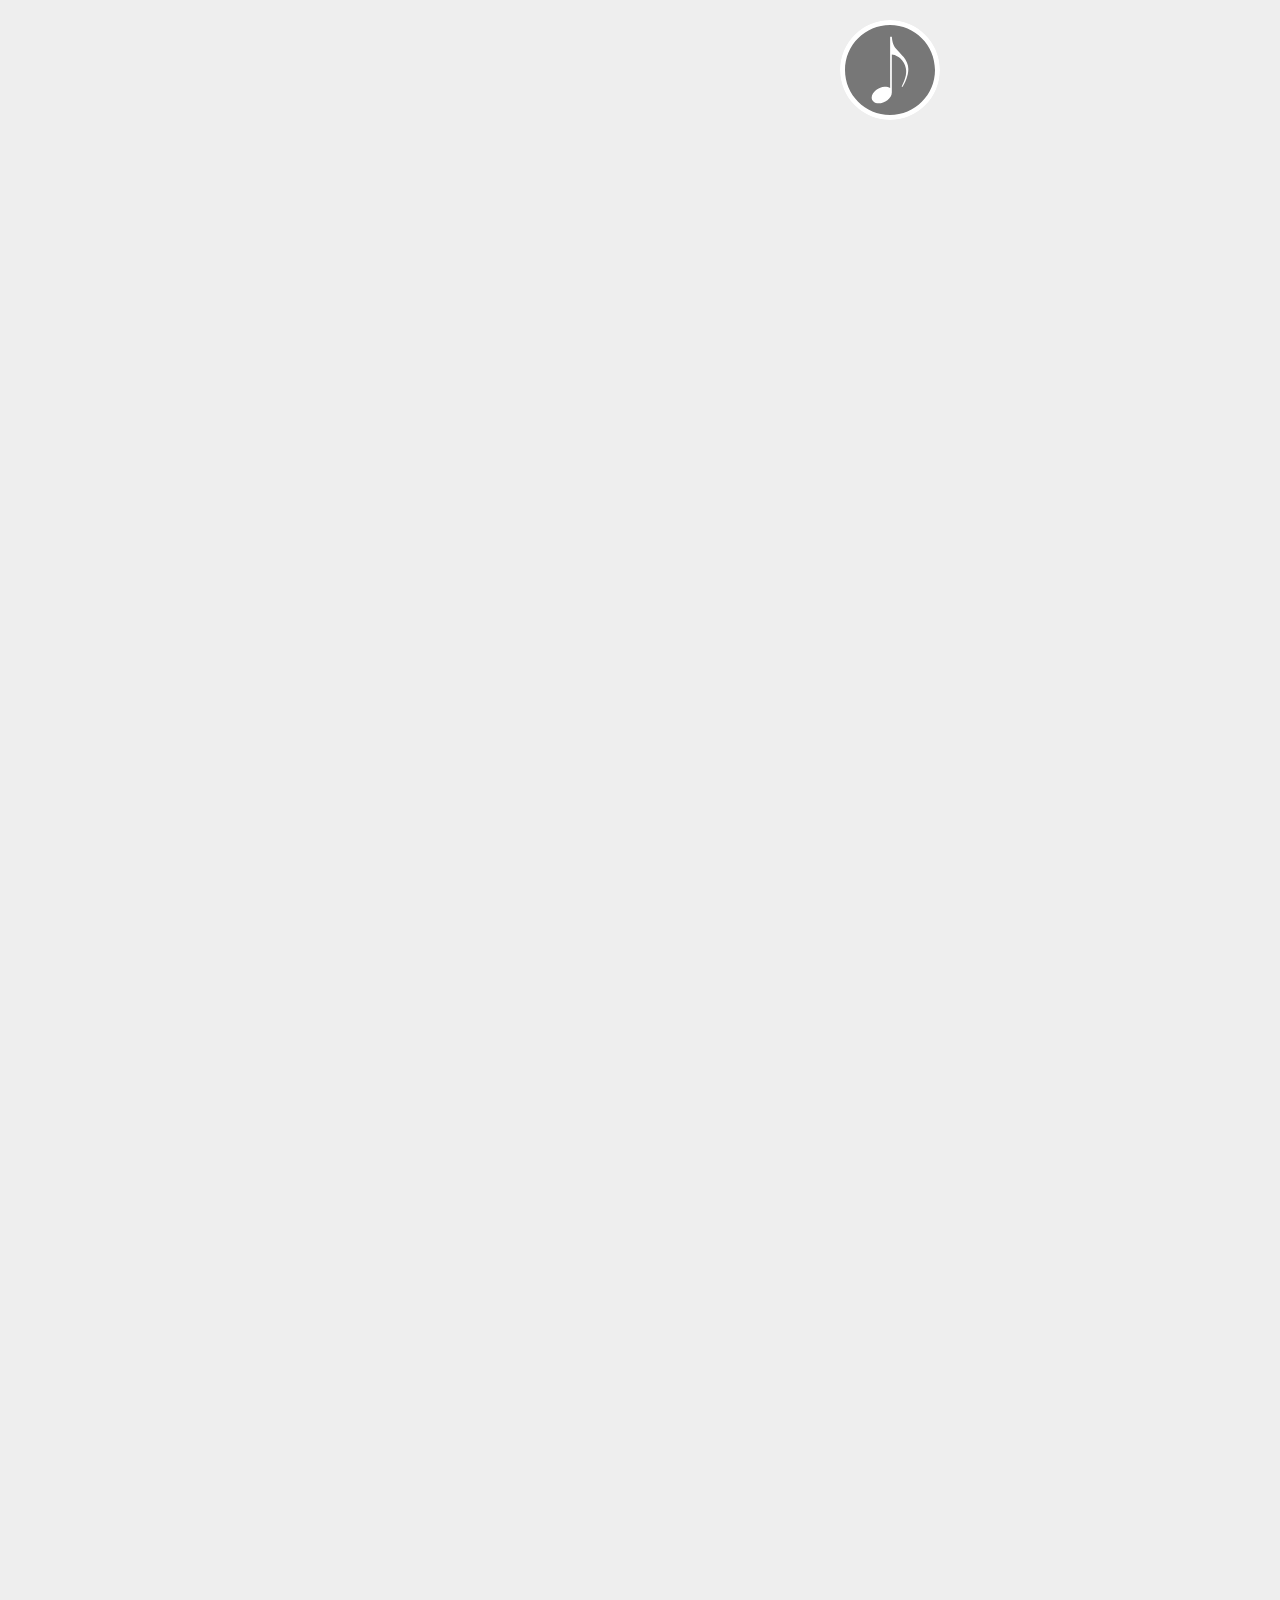
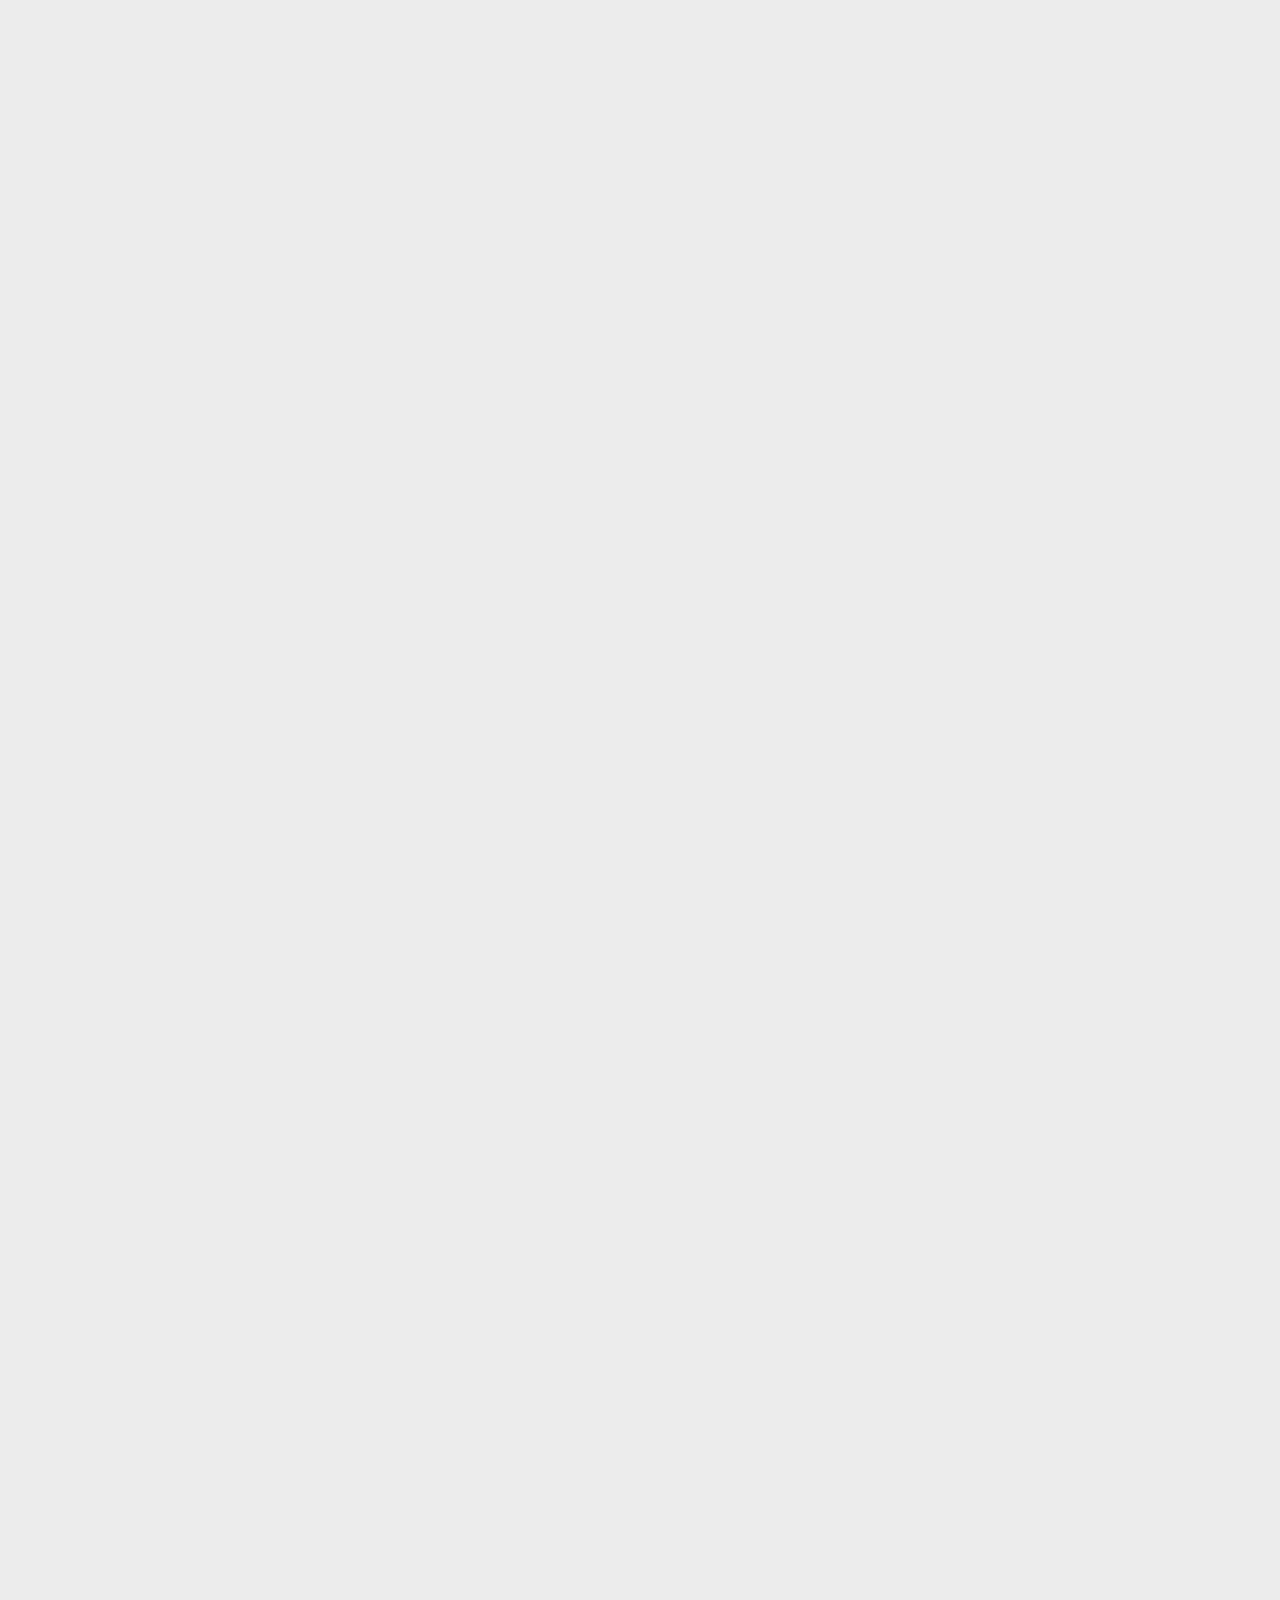
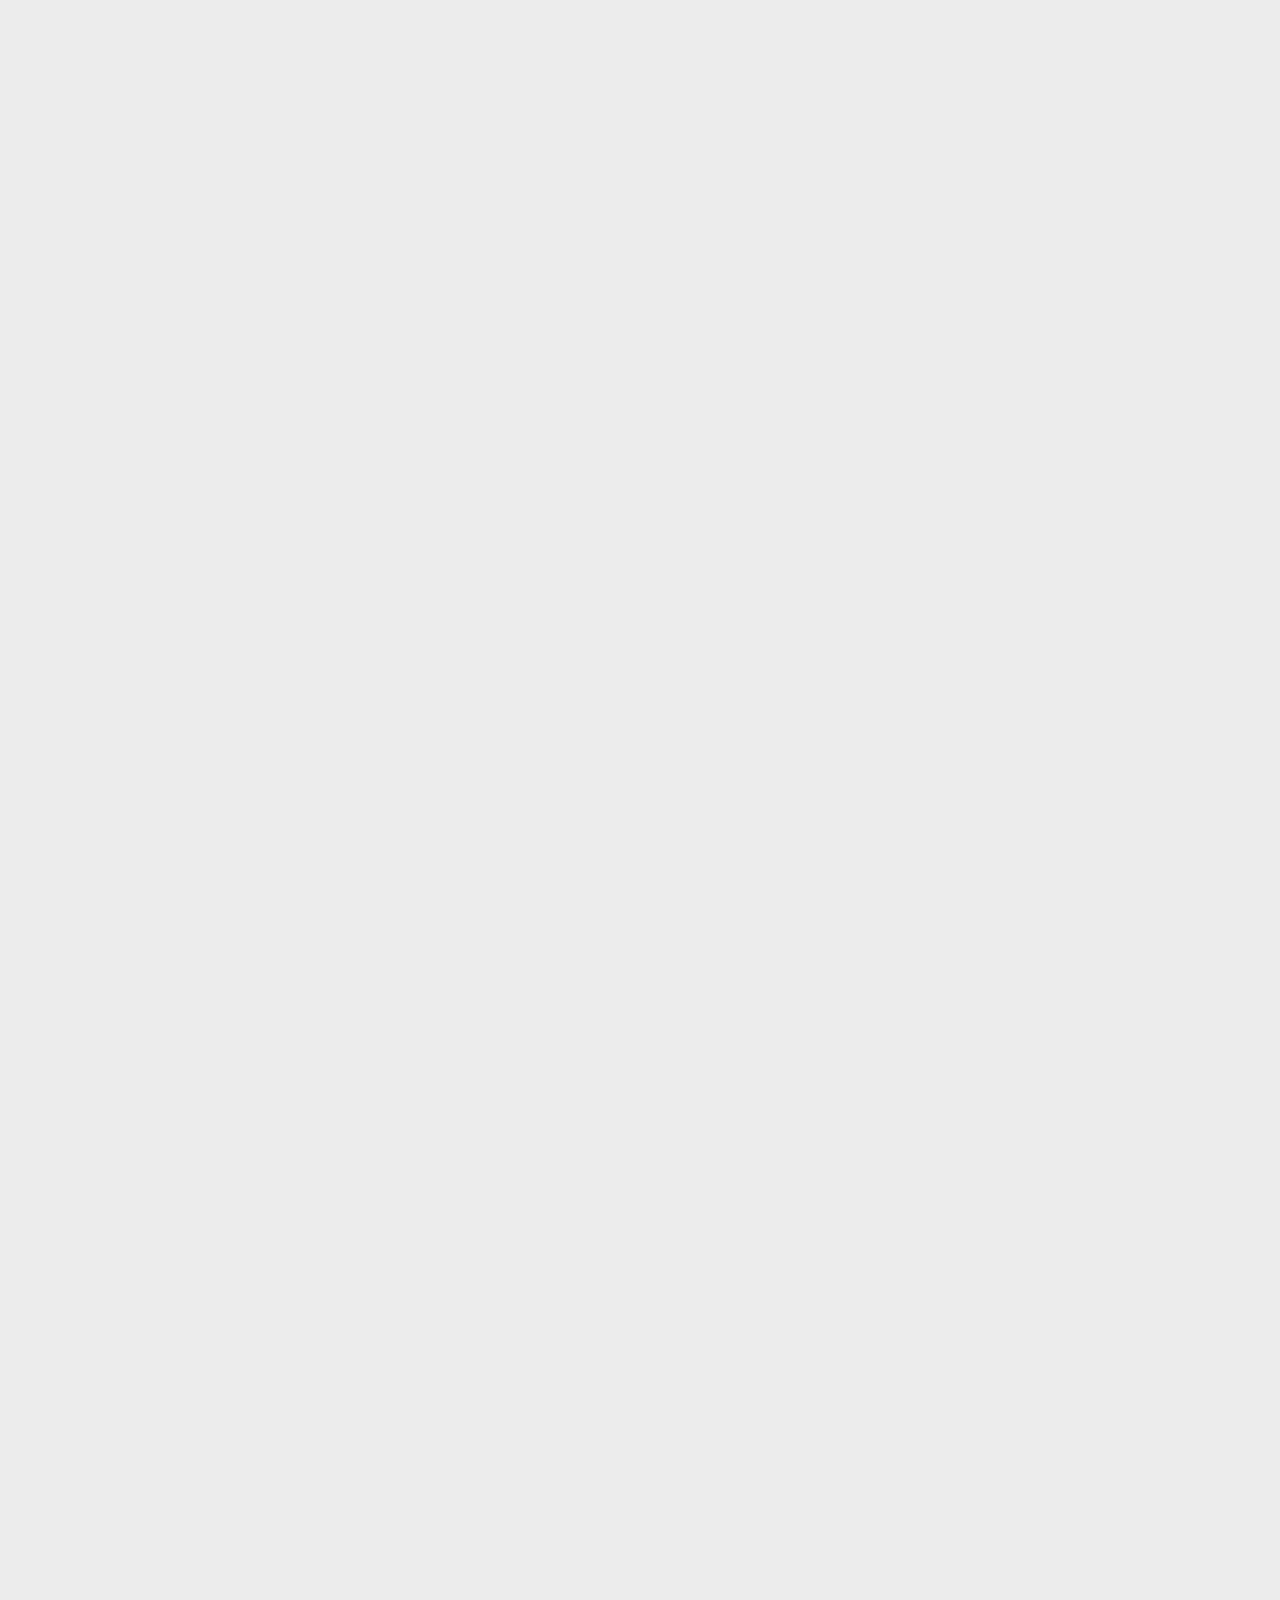
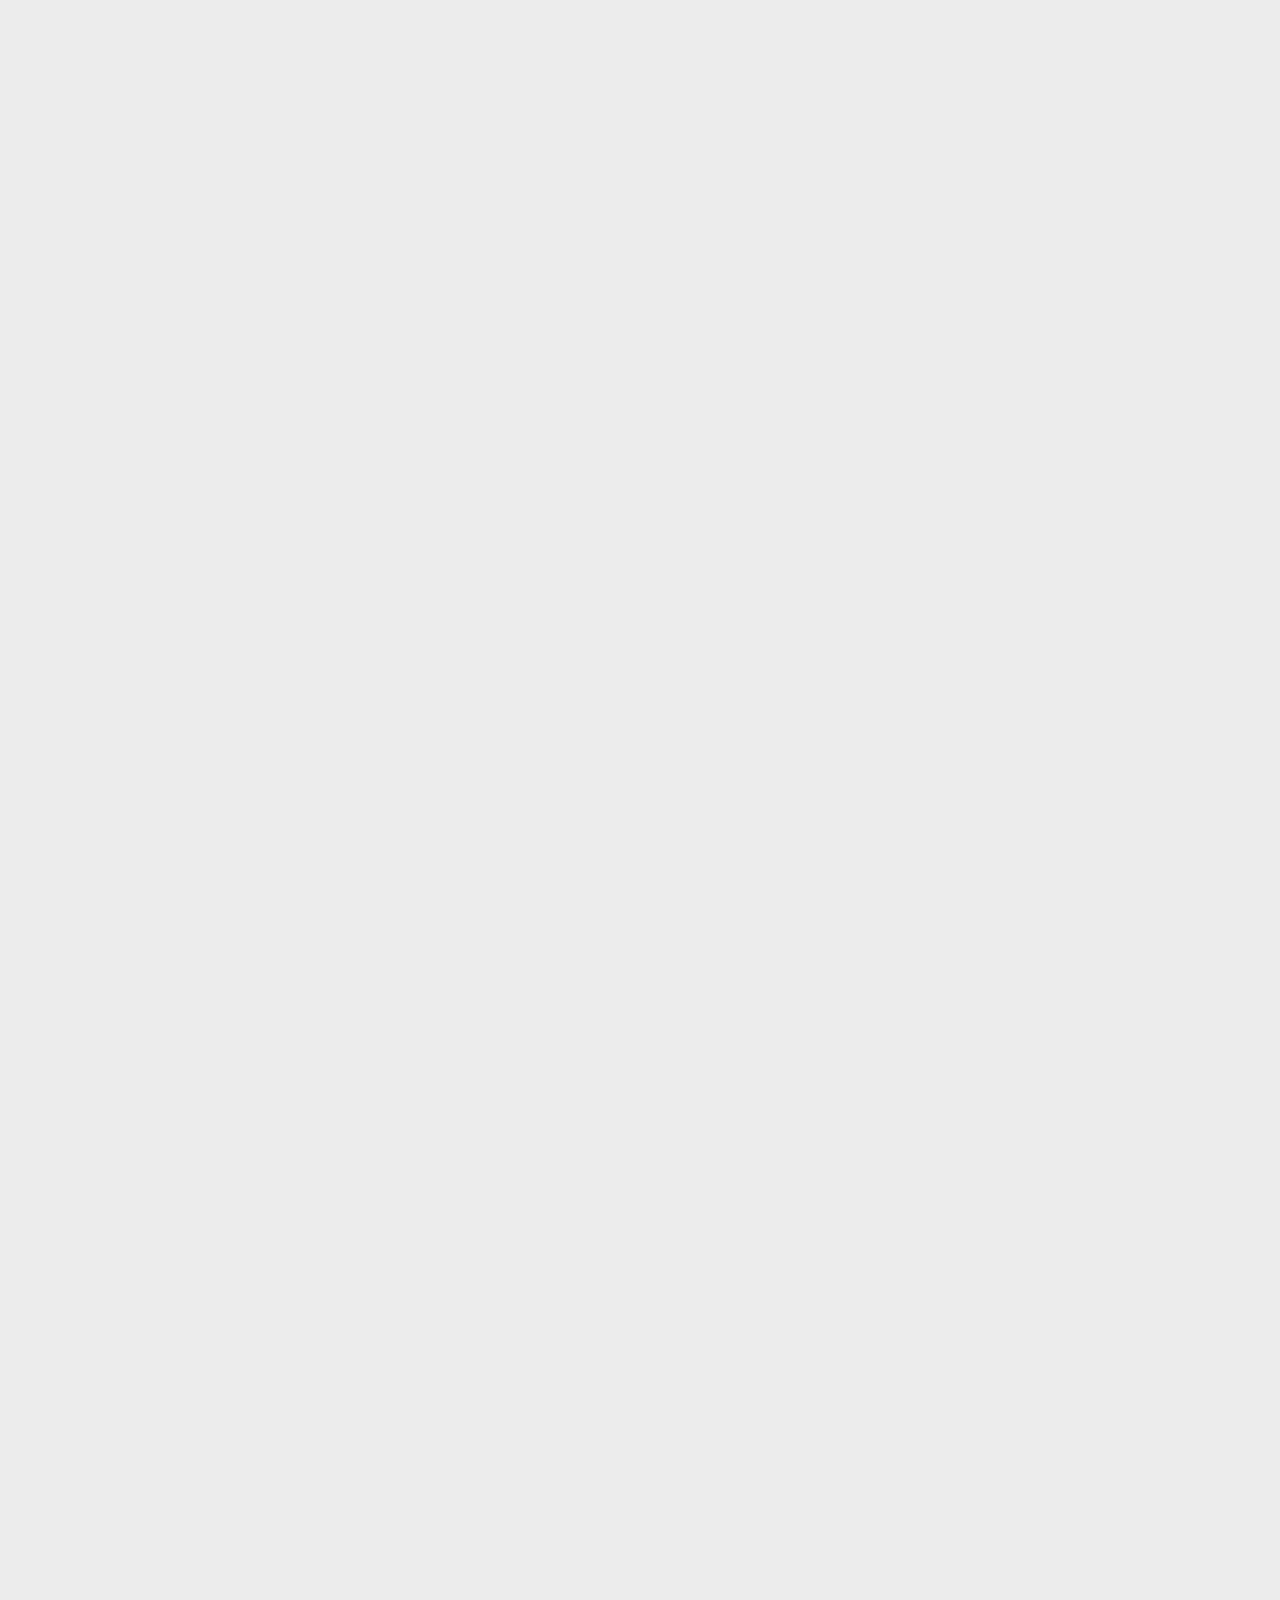
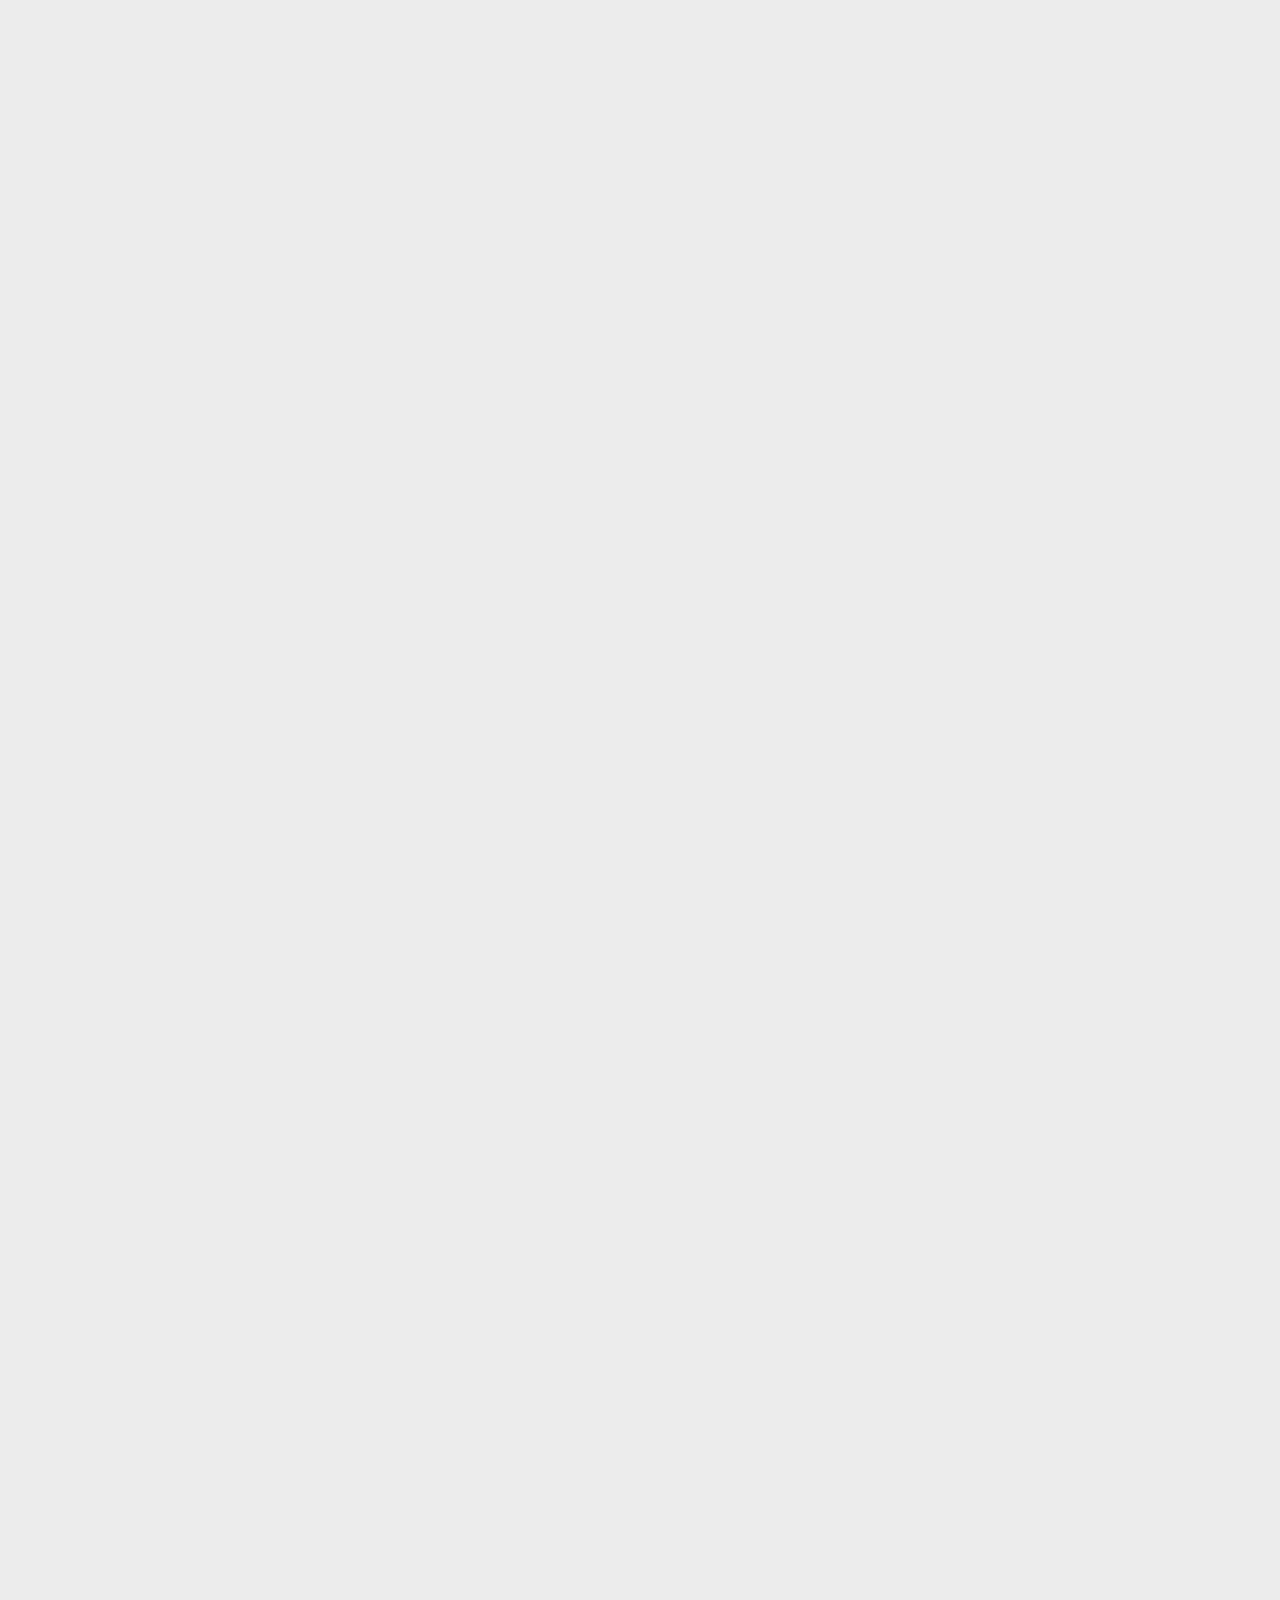
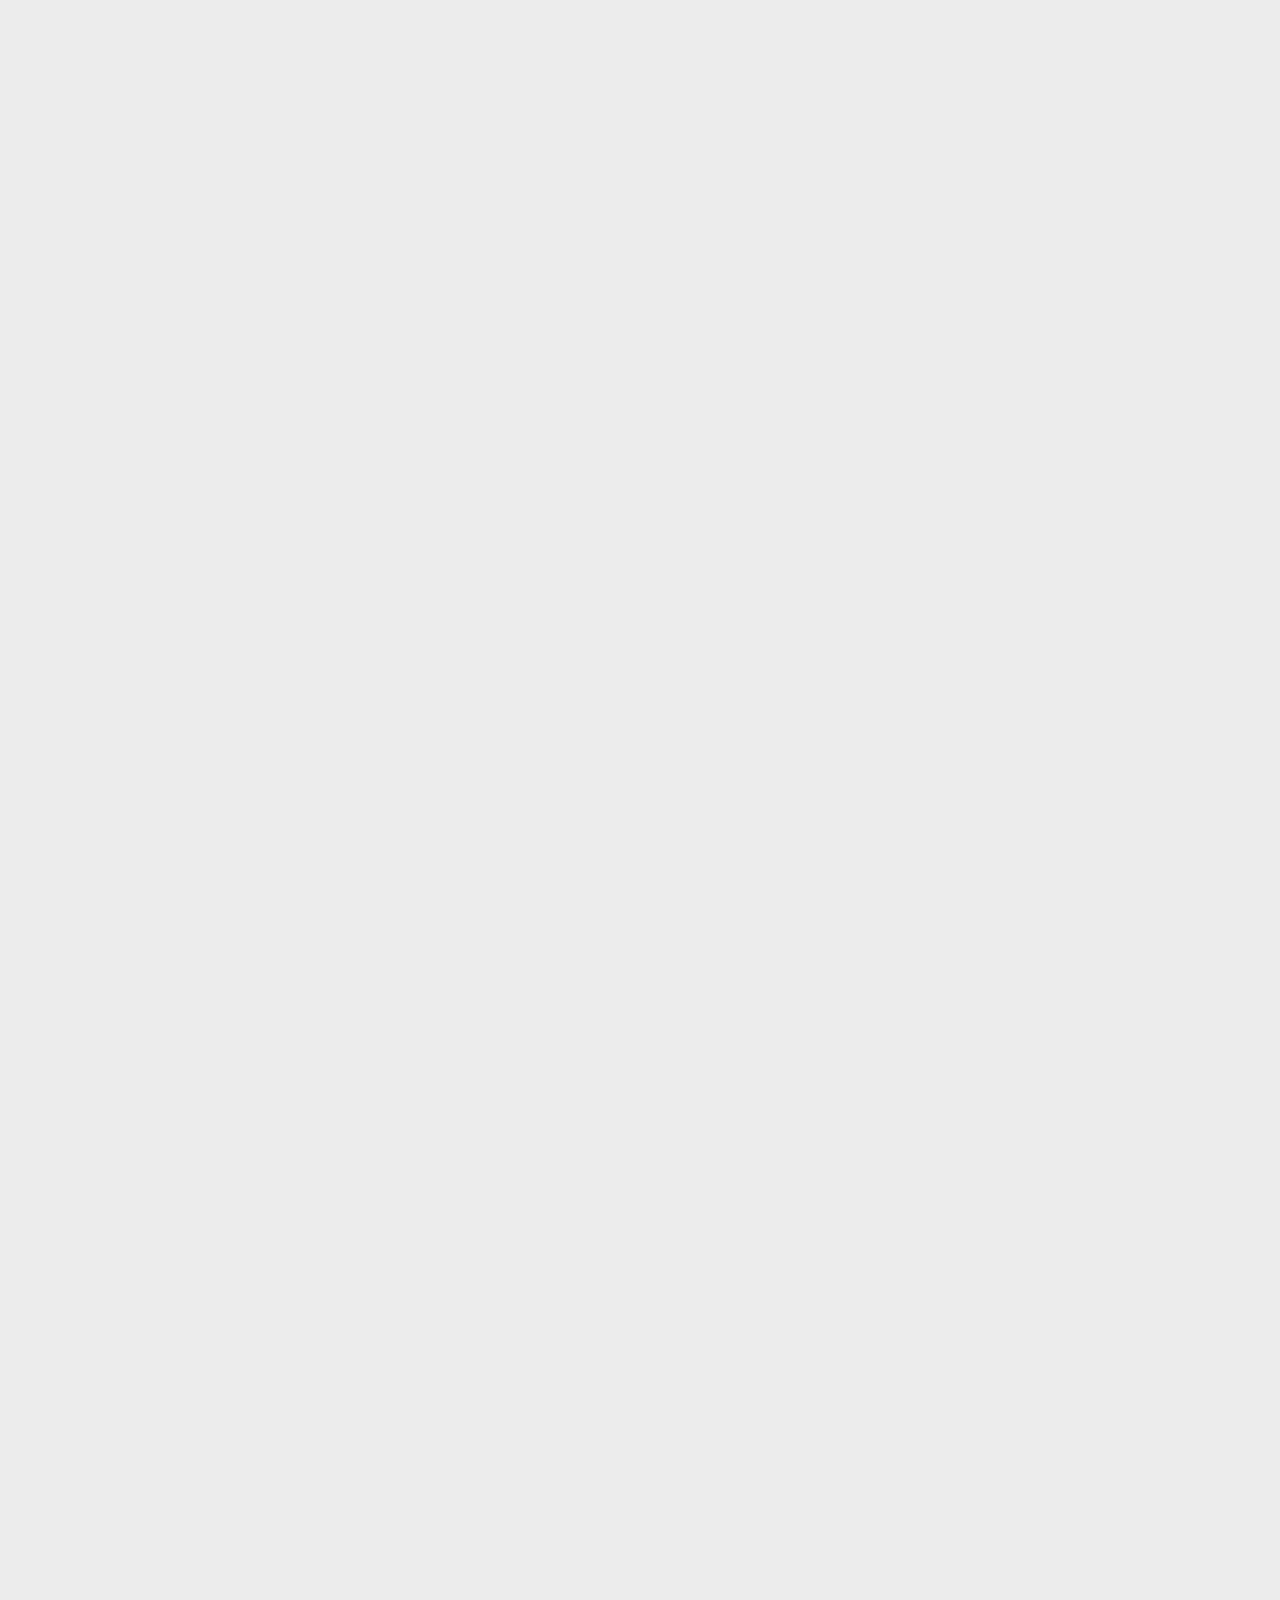
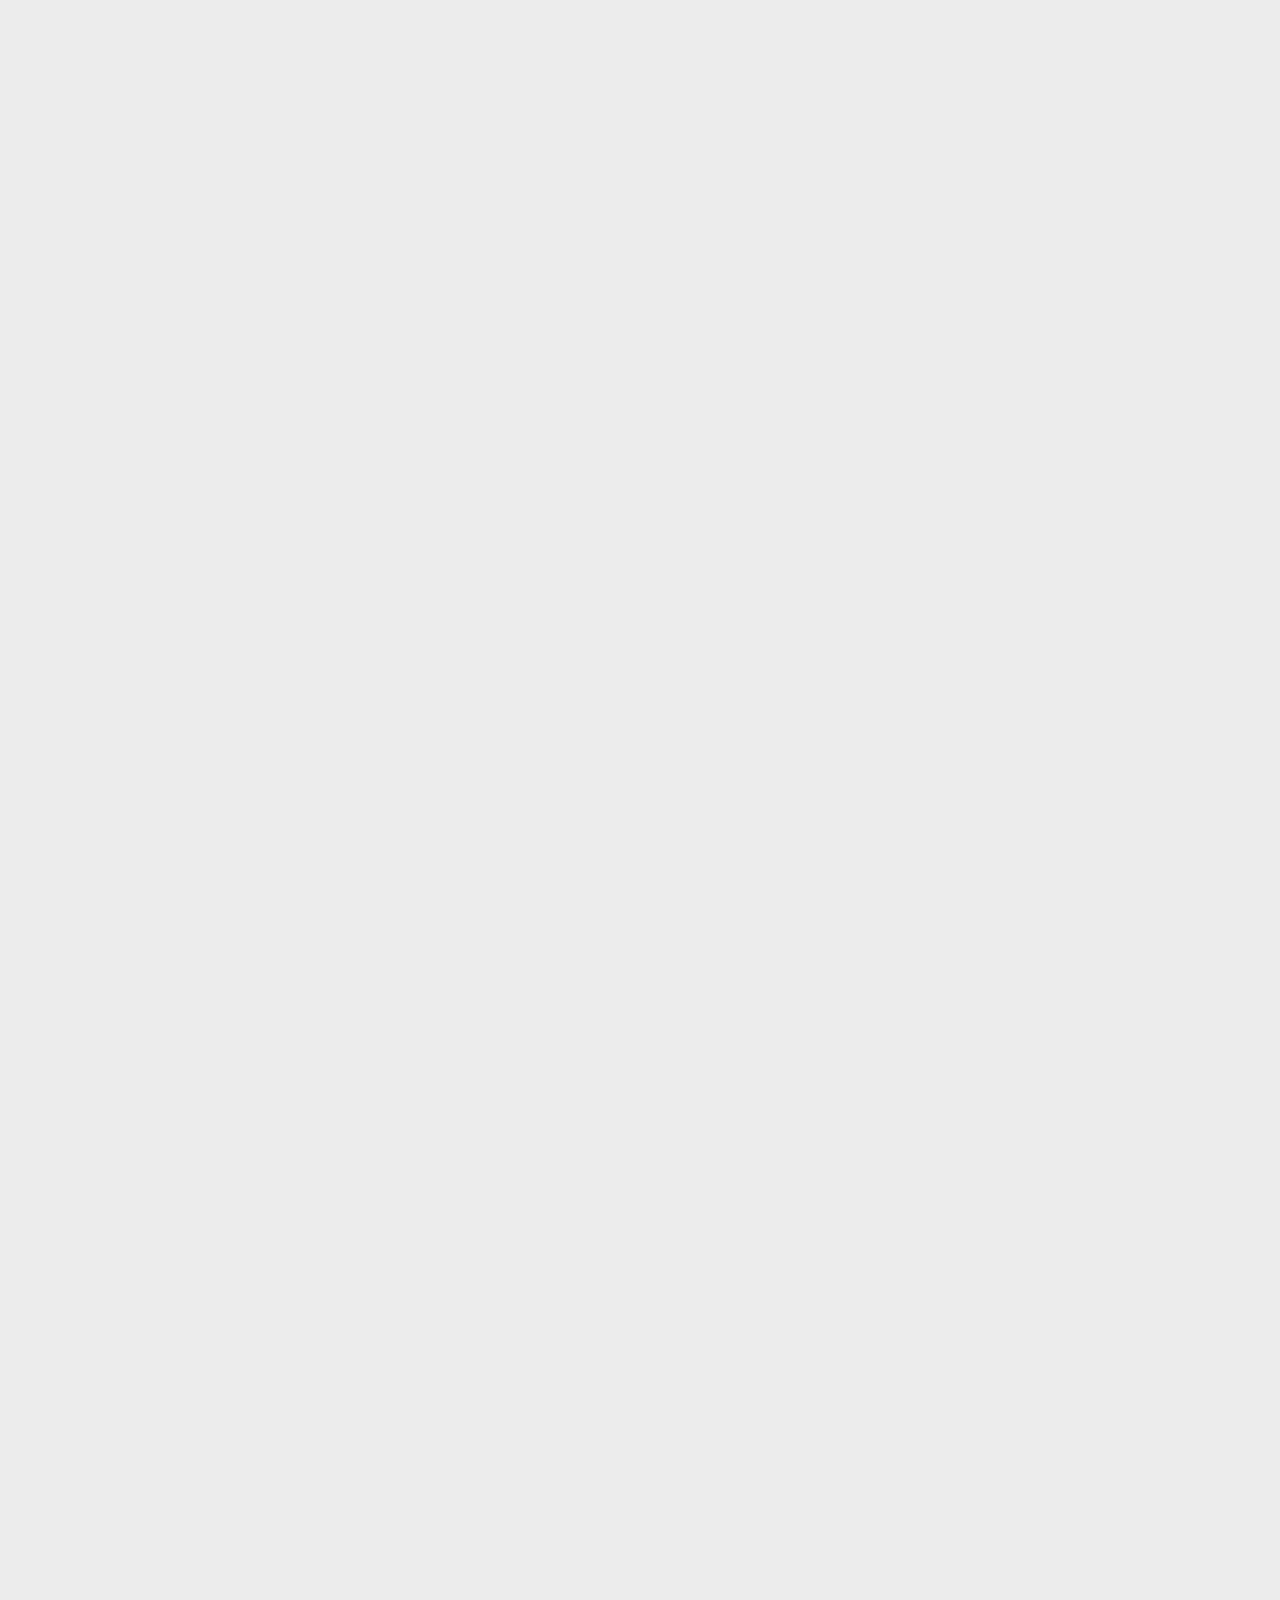
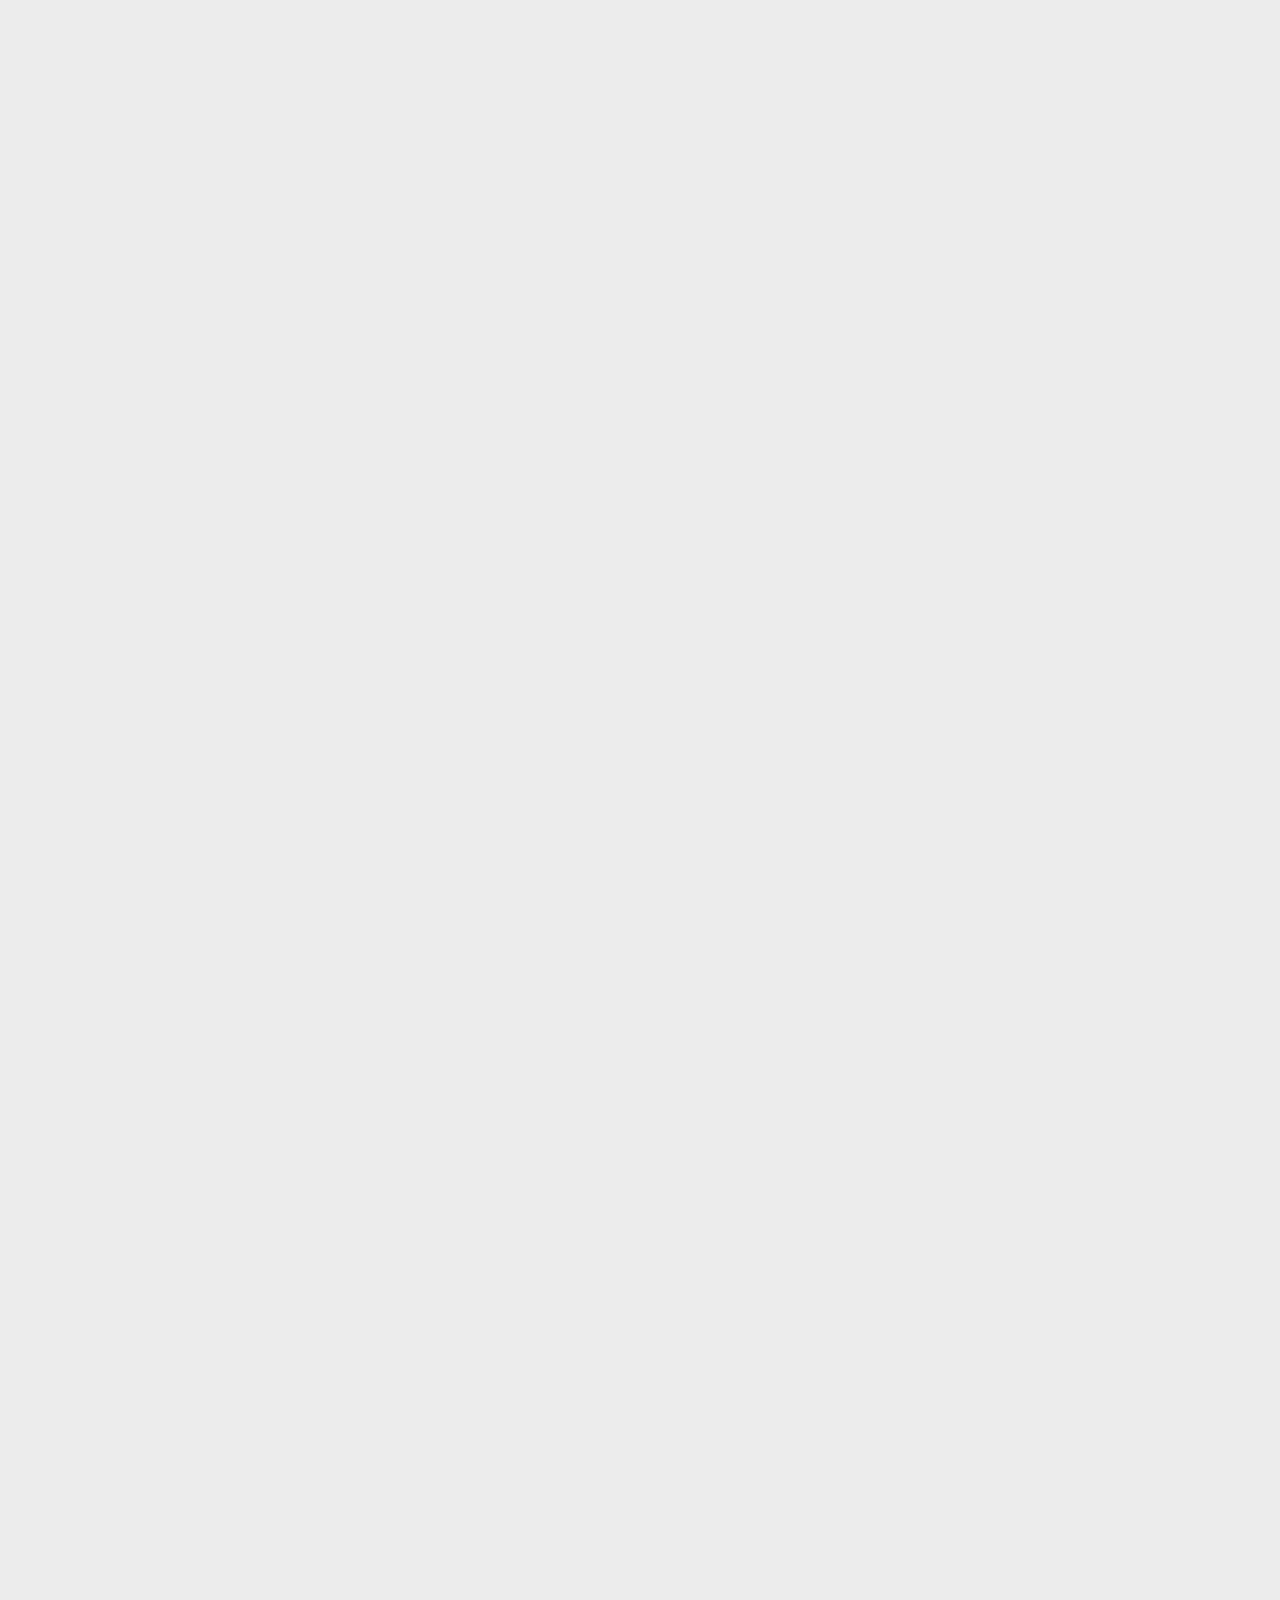
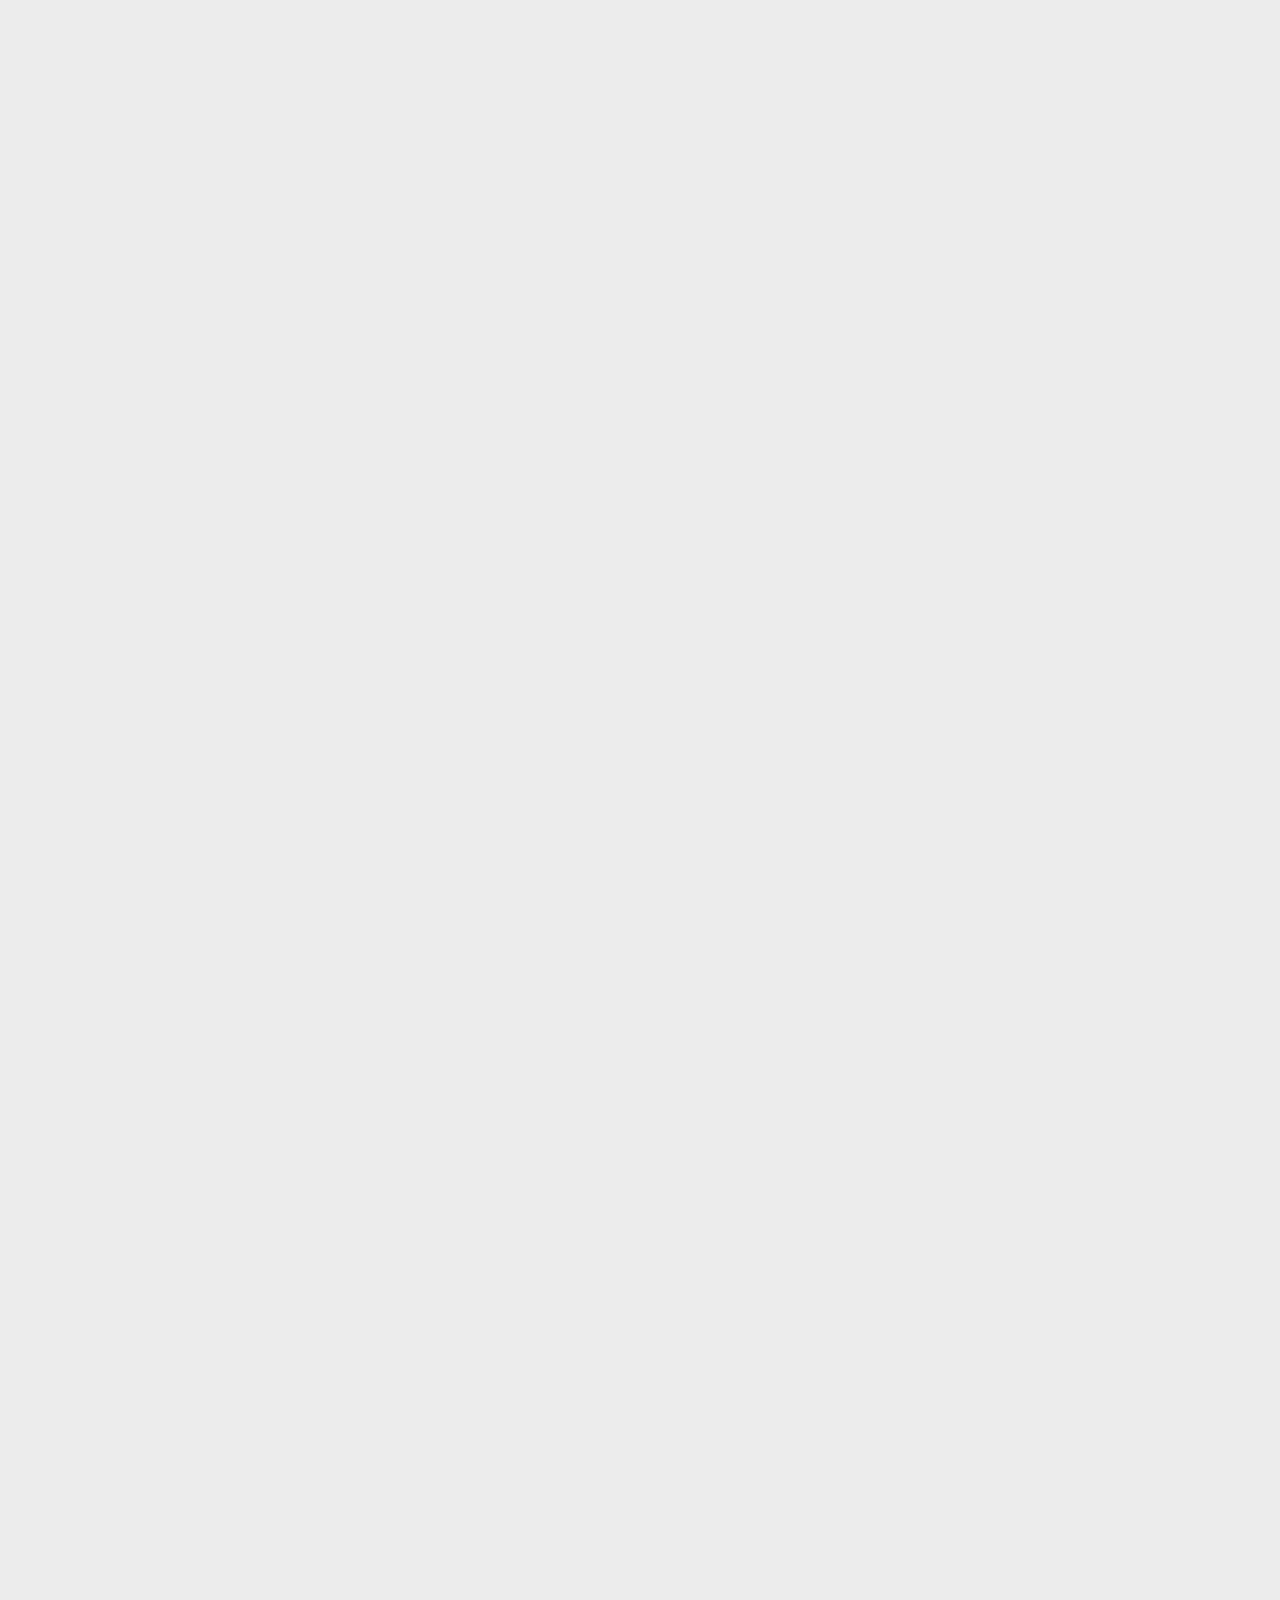
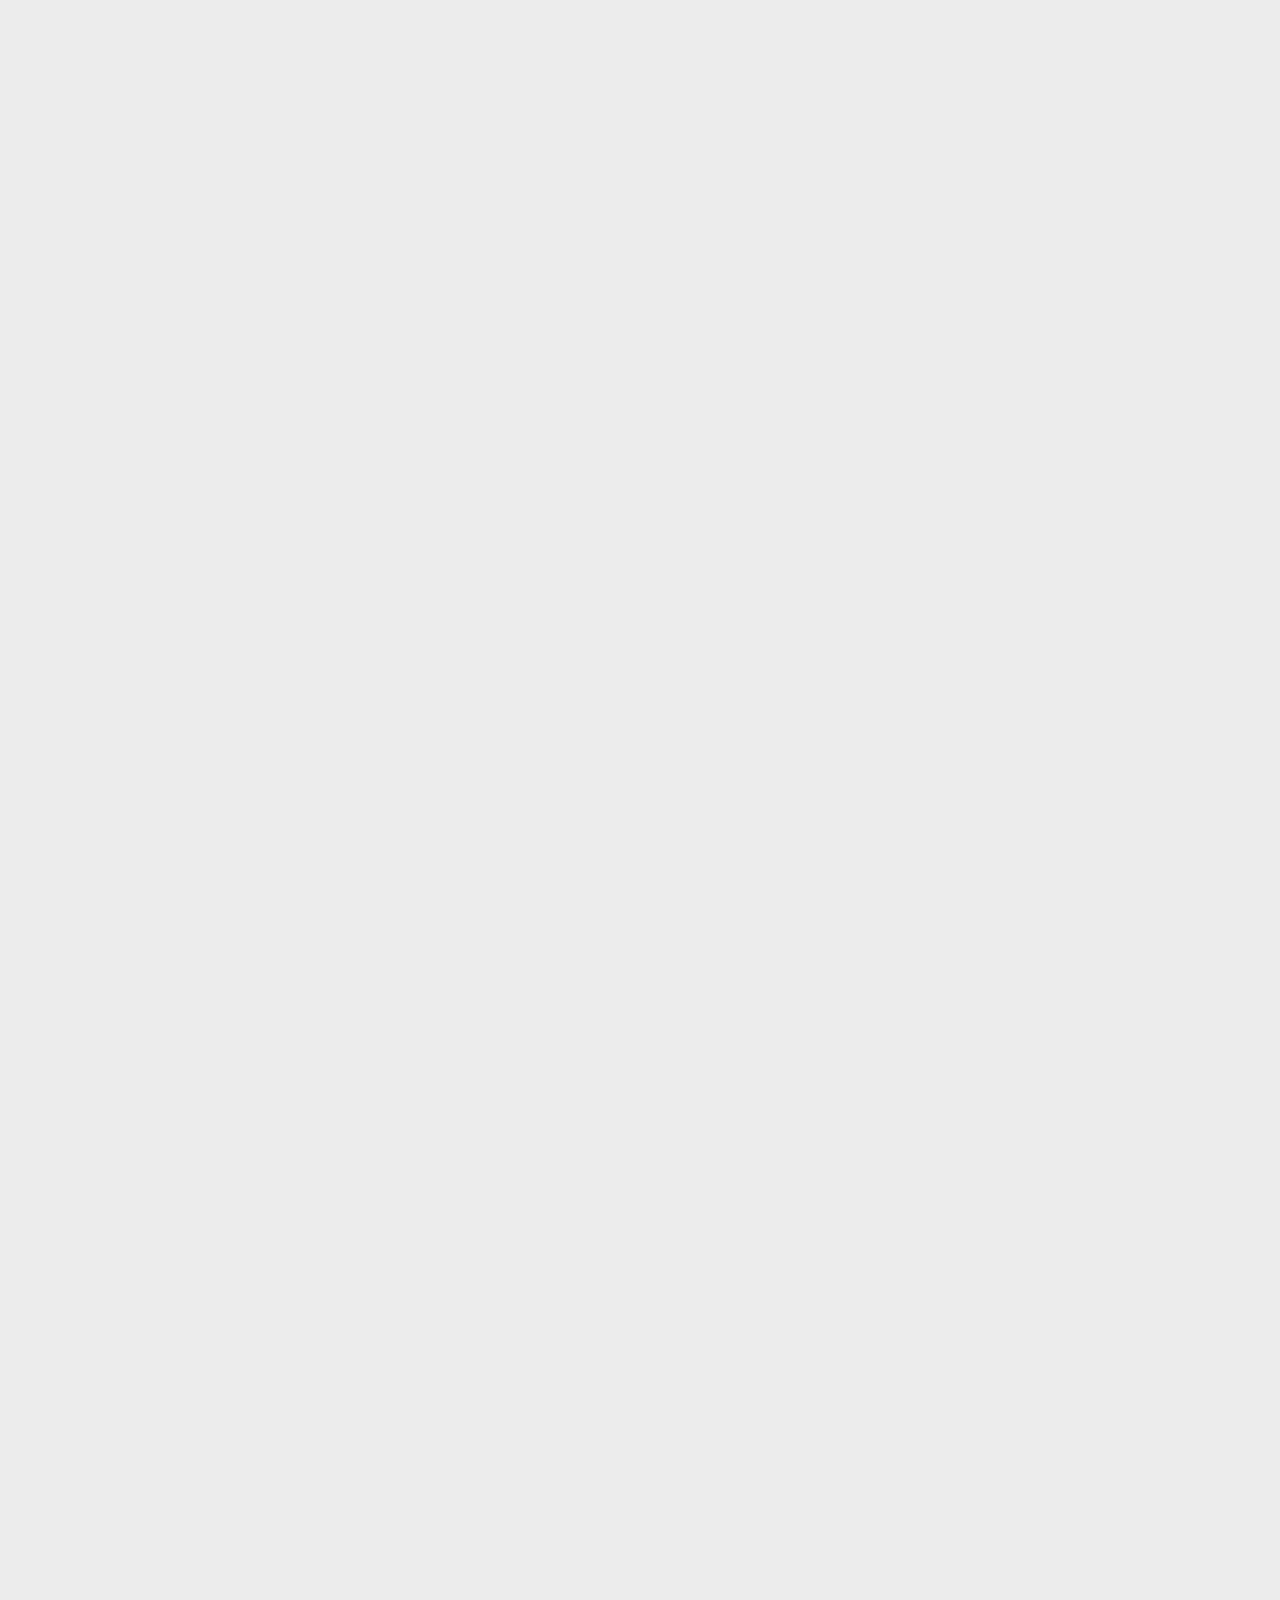
==== index.html @ 7abb30ad "zhu" ====
<!DOCTYPE html>
<html>
<head>
    <meta charset="UTF-8">
    <meta name="viewport"
          content="width=device-width, user-scalable=no, initial-scale=1.0, maximum-scale=1.0, minimum-scale=1.0">
    <title>张艳奇个人简历</title>
    <meta content="yes" name="apple-mobile-web-app-capable">
    <meta content="black" name="apple-mobile-web-app-status-bar-style">
    <meta content="telephone=no" name="format-detection">
    <meta content="email=no" name="format-detection">
    <link charset="utf-8" type="text/css" rel="stylesheet" href="css/reset.min.css"/>
    <link charset="utf-8" type="text/css" rel="stylesheet" href="css/swiper.min.css"/>
    <link charset="utf-8" type="text/css" rel="stylesheet" href="css/index.css"/>
</head>
<body>
<section class="main" id="main">
    <!--music-->
    <div class="music" id="music">
        <audio id="musicAudio" src="audio/1.m4a" preload="none" loop></audio>
    </div>

    <!--swiper-->
    <div class="swiper-container">
        <div class="swiper-wrapper">
            <!--slide1-->
            <div class="swiper-slide slide1">
                <div class="top">
                    <img src="img/red.jpg" alt=""/>
                    <img src="img/yellow.jpg" alt=""/>                      <img src="img/green.jpg" alt=""/>
                    <img src="img/blue.jpg" alt=""/>
                    <img src="img/lightblue.jpg" alt=""/>
                </div>
                <div class="down ">
                    <div class="in">
                        <span>我是</span>
                        <img src="img/stop.gif" alt=""/>
                        <p>张艳奇</p>
                        <i>welcome to my world!</i>

                    </div>
                    <div class="out">
                        <img src="img/red.jpg" alt=""/>
                        <img src="img/yellow.jpg" alt=""/>                        <img src="img/green.jpg" alt=""/>
                        <img src="img/blue.jpg" alt=""/>
                        <img src="img/lightblue.jpg" alt=""/>
                    </div>


                </div>
            </div>

            <!--slide2-->
            <div class="swiper-slide slide2">
                <ul class="redB">
                    <li>
                        <img src="img/red.jpg" alt=""/>
                    </li>
                    <li>
                        <img src="img/red.jpg" alt=""/>
                    </li>
                    <li>
                        <img src="img/red.jpg" alt=""/>
                    </li>
                    <li>
                        <img src="img/red.jpg" alt=""/>
                    </li>
                </ul>
                <div class="inFrom">
                    <img src="img/person.jpg" alt=""/>
                    <p>性格开朗</p>
                    <b>基本信息</b>
                    <ul>
                        <li>姓名:张艳奇</li>
                        <li>性别:女</li>
                        <li>出生日期:1993年9月9日</li>
                        <li>现住地:北京市 昌平区</li>
                        <li>联系方式:13784719781(手机)</li>
                        <li>1067083094@qq.com(邮箱)</li>
                    </ul>
                </div>
             </div>
            <!--slide3-->
            <div class="swiper-slide slide3">
                <img src="img/lightblue.jpg" alt=""/>
                <img src="img/lightblue.jpg" alt=""/>
                <img src="img/relloer.gif" alt=""/>
                <b>求职意向</b>
                <p>前端开发工程师</p>
                <img src="img/cat.gif" alt=""/>
                
            </div>
            <!--slide4-->
            <div class="swiper-slide slide4">
                <ul class="redT">
                    <li>
                        <img src="img/pink.jpg" alt=""/>
                        <p class="one">HTML和CSS:能够编写出高质量的,并且兼容所有浏览器的结构和样式，能够100%还原设计稿</p>
                    </li>
                    <li>
                        <img src="img/yellow.jpg" alt=""/>
                        <p class="tow">JavaScript:   熟练掌握原生JS，理解JS中的面向对象，能够解决JS的各大兼容问题，熟练使用JS中的jQuery等常用的类库和插件</p>
                    </li>
                    <li>
                        <img src="img/green.jpg" alt=""/>
                        <p class="three">HTML5和CSS3：能够使用REM等技术搭建响应式布局页面,可以开发WebApp，可以进行微信的二次开发,熟练掌握移动端经常使用的类库或者插件：Zepto、Swiper、Iscroll、touch.js等</p>
                    </li>
                    <li>
                        <img src="img/blue.jpg" alt=""/>
                        <span class="four">其他：</span>
                        <p class="fourO">1.了解Angular、React等最新的框架技术，可以使用其完成基础项目的搭建</p>
                        <p class="fourt">2、了解GIT、WEBPACK等技术，可以完成自动化平台的搭建,了解Node.js、Express使用其搭建博客项目</p>
                    </li>
                </ul>
                <img class="heat" src="img/heat.png" alt=""/>
                <b>专业技能</b>

            </div>
        </div>
    </div>
</section>

<script charset="utf-8" type="text/javascript" src="js/swiper.min.js"></script>
<script charset="utf-8" type="text/javascript" src="js/index.js"></script>
</body>
</html>
---- css/index.css ----
body {
    width: 100%;
    height: 100%;
    background: #eee;
    font-family: 'Microsoft Yahei',Tahoma,Helvetica,Arial,sans-serif;
    overflow: hidden;
}

html {
    font-size: 100px;
}

.main {
    position: relative;
    margin: 0 auto;
    width: 100%;
    height: 100%;
    overflow: hidden;
}

/*--music--*/
.music {
    /*display: none;*/
    position: absolute;
    top: .2rem;
    right: .2rem;
    z-index: 5;
    width: 1rem;
    height: 1rem;
    background: url("../audio/music.svg") no-repeat;
    background-size: 100% 100%;
    border-radius: 50%;
}

.music audio {
    display: none;
}

.music.move {
    -webkit-animation: musicMove 1s linear 0s infinite both;
    animation: musicMove 1s linear 0s infinite both;
}

@-webkit-keyframes musicMove {
    0% {
        -webkit-transform: rotate(0deg);
        transform: rotate(0deg);
    }

    100% {
        -webkit-transform: rotate(360deg);
        transform: rotate(360deg);
    }
}

@keyframes musicMove {
    0% {
        -webkit-transform: rotate(0deg);
        transform: rotate(0deg);
    }

    100% {
        -webkit-transform: rotate(360deg);
        transform: rotate(360deg);
    }
}

.swiper-container, .swiper-wrapper, .swiper-slide {
    width: 100%;
    height: 100%;
}
.swiper-slide {
    position: relative;
}
.slide1 .top img {
    opacity: 0;
}
.slide1 .down .in img {
    opacity: 0;
}
.slide1 .down .in span {
    opacity: 0;
}
.slide1 .down .in p {
    opacity: 0;
}
.slide1 .down  i {
    opacity: 0;
}
.slide1 .out img{
    opacity: 0;
}
.slide2 .redB li{
    opacity: 0;
}
.slide2 .inFrom img{
    opacity: 0;
}
.slide2 .inFrom p{
    opacity: 0;
}
.slide2 .inFrom b{
    opacity: 0;
}
.slide2 .inFrom ul li{
    opacity: 0;
}
.slide3 img{
    opacity: 0;
}
.slide3 b{
    opacity: 0;
}
.slide3 p{
    opacity: 0;
}
.slide4 .redT li{
    opacity: 0;
}
.slide4 .redT li span{
    opacity: 0;
}
.slide4 .redT li p{
    opacity: 0;
}
.slide4 .heat{
    opacity: 0;
}
.slide4 b{
    opacity: 0;
}

/*top*/
.slide1 .top img{
    width:20%;
    float:left;
}
.slide1 .top img:nth-child(1){
    height:4.3rem;
}
.slide1 .top img:nth-child(2){
    height:5rem;
}
.slide1 .top img:nth-child(3){
    height:5.6rem;
}
.slide1 .top img:nth-child(4){
    height:5rem;
}
.slide1 .top img:nth-child(5){
    height:4.3rem;
}



/*down*/

.slide1 .down .in span {
    font-size: 0.5rem;
    position: absolute;
    top: 3.4rem;
    left: 0.8rem;
}

.slide1 .down div.in img{
    position: absolute;
    top: 3rem;
    left: 0.55rem;
}
.slide1 .down .in p{
    font-size: 1rem;
    font-weight: bold;
    position: absolute;
    top: 2.9rem;
    left: 1.9rem;

}

.slide1 .down .in i{
    font-size: 0.4rem;
    font-style: normal;
    position: absolute;
    top: 4rem;
    right: 0.2rem;
}


.slide1 .down .out{
    height:11.5rem;
    position: relative;
}

.slide1 .down .out img{
    width: 20%;

}

.slide1 .out img:nth-child(1){
    height:4rem;
    position: absolute;
    left: 0;
    bottom: 0.1rem;
}

.slide1 .out img:nth-child(2){
    height:5rem;
    position: absolute;
    left: 20%;
    bottom: 0.1rem;

}

.slide1 .out img:nth-child(3){
    height:6rem;
    position: absolute;
    left: 40%;
    bottom: 0.1rem;

}

.slide1 .out img:nth-child(4){
    height:5rem;
    position: absolute;
    left: 60%;
    bottom: 0.1rem;

}

.slide1 .out img:nth-child(5){
    height:4rem;
    position: absolute;
    left: 80%;
    bottom: 0.1rem;
}

#page1 .top img:nth-child(1){
    -webkit-animation:fadeInDownOut 0.8s linear 1s both;
    animation:fadeInDownOut 0.8s linear 1s both;
}
#page1 .top img:nth-child(2){
    -webkit-animation:fadeInDownOut 1s linear 1s both;
    animation:fadeInDownOut 1s linear 1s both;
}
#page1 .top img:nth-child(3){
    -webkit-animation:fadeInDownOut 1.2s linear 1s both;
    animation:fadeInDownOut 1.2s linear 1s both;
}
#page1 .top img:nth-child(4){
    -webkit-animation:fadeInDownOut 1.4s linear 1s both;
    animation:fadeInDownOut 1.4s linear 1s both;
}
#page1 .top img:nth-child(5){
    -webkit-animation:fadeInDownOut 1.6s linear 1s both;
    animation:fadeInDownOut 1.6s linear 1s both;
}
#page1 .down .in span{
    -webkit-animation:flipInX 4s linear 2s both;
    animation:flipInX 4s linear 2s both;
}
#page1 .down div.in img{
    -webkit-animation:flipInY 5s linear 2s both;
    animation:flipInY 5s linear 2s both;
}
#page1 .down .in p{
    -webkit-animation:flipInX 4s linear 2s both;
    animation:flipInX 4s linear 2s both;
}
#page1 .down .in i{
    -webkit-animation:zoomInRight 3.6s linear 2s both;
    animation:zoomInRight 3.6s linear 2s both;
}
#page1 .out img:nth-child(1){
    -webkit-animation:bounceInUpOn 2s linear 2s both;
    animation:bounceInUpOn 2s linear 2s both;
}
#page1 .out img:nth-child(2){
    -webkit-animation:bounceInUpOn 2.4s linear 2s both;
    animation:bounceInUpOn 2.4s linear 2s both;
}
#page1 .out img:nth-child(3){
    -webkit-animation:bounceInUpOn 2.8s linear 2s both;
    animation:bounceInUpOn 2.8s linear 2s both;
}
#page1 .out img:nth-child(4){
    -webkit-animation:bounceInUpOn 3.2s linear 2s both;
    animation:bounceInUpOn 3.2s linear 2s both;
}
#page1 .out img:nth-child(5){
    -webkit-animation:bounceInUpOn 3.6s linear 2s both;
    animation:bounceInUpOn 3.6s linear 2s both;
}


/*slide2*/
.slide2 .redB li img{
    margin: -0.01rem;
    width: 50%;
    height: 5.68rem;
    float: left;
}

.slide2 .inFrom{
    position:relative;
}
.slide2 .inFrom img{
    position: absolute;
    left: 1.5rem;
    top: 1rem;
    width: 3.5rem;
    height: 4.5rem;
    border: 0.05rem solid #000;
}
#page2 .inFrom img{
    -webkit-animation:flipInX 2s linear 0s both;
    animation:flipInX 2s linear 0s both;
}
.slide2 .inFrom p{
     position: absolute;
     left: 0.5rem;
     top: 1rem;
     color: #fff;
     font-size: 0.5rem;

 }

.slide2 .inFrom b{
    position: absolute;
    left: 1.6rem;
    top: 6rem;
    color: #fff;
    font-size: 0.8rem;
 }


.slide2 .inFrom ul{
    position: absolute;
    left: 1rem;
    top: 7.5rem;
    width: 7rem;
    height: 5rem;
}
.slide2 .inFrom ul li{
    float: left;
    line-height: 0.6rem;
    text-align: left;
    font-size: 0.38rem;
    color: #fff;
    margin-right: 1.9rem;

}
#page2 .redB li:nth-child(1) {
    -webkit-animation:rotateInUpLeft 1s linear 0s both;
    animation:rotateInUpLeft 1s linear 0s both;

}
#page2 .redB li:nth-child(2){
    -webkit-animation:rotateInUpRight 1s linear 0s both;
    animation:rotateInUpRight 1s linear 0s both;
}
#page2 .redB li:nth-child(3){
    -webkit-animation:rotateInUpLeft 1s linear 1s both;
    animation:rotateInUpLeft 1s linear 1s both;
}
#page2 .redB li:nth-child(4){
    -webkit-animation:rotateInUpRight 1s linear 1s both;
    animation:rotateInUpRight 1s linear 1s both;
}
#page2 .inFrom p{
    -webkit-animation:rollInR 2s linear 1s both;
    animation:rollInR 2s linear 1s both;
}
#page2 .inFrom b{
    -webkit-animation:flipInY 2s linear 1s both;
    animation:flipInY 2s linear 1s both;
}
#page2 .inFrom ul li:nth-child(1){
    -webkit-animation:slideInUpOp 2s linear 2s both;
    animation:slideInUpOp 2s linear 2s both;
}
#page2 .inFrom ul li:nth-child(2){
    -webkit-animation:slideInUpOp 2s linear 2.2s both;
    animation:slideInUpOp 2s linear 2.2s both;
}
#page2 .inFrom ul li:nth-child(3){
    -webkit-animation:slideInUpOp 2s linear 2.4s both;
    animation:slideInUpOp 2s linear 2.4s both;
}
#page2 .inFrom ul li:nth-child(4){
    -webkit-animation:slideInUpOp 2s linear 2.6s both;
    animation:slideInUpOp 2s linear 2.6s both;
}
#page2 .inFrom ul li:nth-child(5){
    -webkit-animation:slideInUpOp 2s linear 2.8s both;
    animation:slideInUpOp 2s linear 2.8s both;
}
#page2 .inFrom ul li:nth-child(6){
    -webkit-animation:slideInUpOp 2s linear 3s both;
    animation:slideInUpOp 2s linear 3s both;
}

/*slide3*/
.slide3{
    position: relative;
}
.slide3 img:nth-child(1){
    width: 50%;
    margin:-0.01rem;
    height: 11.4rem;
    float: left;
}

.slide3 img:nth-child(2){
    width: 50%;
    margin:-0.01rem;
    height: 11.4rem;
    float: left;
}

.slide3 img:nth-child(3){
    width: 3rem;
    height: 3rem;
    position: absolute;
    left: 1.8rem;
    top: 1rem;
 }

.slide3 b:nth-child(4){
    color: #fff;
    font-size: 0.6rem;
    position: absolute;
    left: 2rem;
    top: 5rem;
}

.slide3 p:nth-child(5){
    color: #fff;
    font-size: 0.5rem;
    position: absolute;
    left: 1.5rem;
    top: 6rem;
}

.slide3 img:nth-child(6){
    position: absolute;
    right: 0;
    top: 9rem;
}
#page3 img:nth-child(1){
    -webkit-animation:flipInY 1s linear 1s both;
    animation:flipInY 1s linear 1s both;
}
#page3 img:nth-child(2){
    -webkit-animation:flipInY 1s linear 1s both;
    animation:flipInY 1s linear 1s both;
}
#page3 img:nth-child(3){
    -webkit-animation:zoomIn 2s linear 1s both;
    animation:zoomIn 2s linear 1s both;
}
#page3 b:nth-child(4){
    -webkit-animation:slideInUpOp 2.5s linear 1s both;
    animation:slideInUpOp 2.5s linear 1s both;
}
#page3 p:nth-child(5){
    -webkit-animation:slideInUpOp 2.7s linear 2s both;
    animation:slideInUpOp 2.7s linear 2s both;
}
#page3 img:nth-child(6){
    -webkit-animation:slideInUpOp 2s linear 1s both;
    animation:slideInUpOp 2s linear 1s both;
}
/*slide4*/
.slide4 .redT li{
    position: relative;
    color: #fff;
    font-size: 0.4rem;

}
.slide4 .redT li img{
    margin: -0.01rem;
    width: 50%;
    height: 5.68rem;
    float: left;
}

.slide4 .redT li .one {
    position: absolute;
    left: 0.1rem;
    top: 0.82rem;
    width: 48%;
    height: 5.68rem;
}

.slide4 .redT li .tow {
    position: absolute;
    right: 0.1rem;
    top: 0.5rem;
    width: 48%;
    height: 5.68rem;
}

.slide4 .redT li .three {
    position: absolute;
    left: 0.1rem;
    top: 6.5rem;
    width: 48%;
    height: 5.68rem;
    font-size: 0.32rem;
}

.slide4 .redT li .four {
    display: block;
    position: absolute;
    right: 2rem;
    top: 6.5rem;
}

.slide4 .redT li .fourO {
    position: absolute;
    right: 0rem;
    top: 7.1rem;
    width: 48%;
    height: 5.68rem;
    font-size: 0.3rem;
}

.slide4 .redT li .fourt {
    position: absolute;
    right: 0rem;
    top: 8.8rem;
    width: 48%;
    height: 5.68rem;
    font-size: 0.3rem;
}

.slide4 img:nth-child(2){
    position: absolute;
    left: 1.4rem;
    top: 4rem;
    width: 3.5rem;
    height: 3.5rem;
}
.slide4 b:nth-child(3){
    position: absolute;
    left: 2.7rem;
    top: 5.1rem;
    font-size: 0.35rem;
    color: #fff;
}
#page4 .redT li:nth-child(1) {
    -webkit-animation:rotateInUpLeft 1s linear 0s both;
    animation:rotateInUpLeft 1s linear 0s both;

}
#page4 .redT li:nth-child(2){
    -webkit-animation:rotateInUpRight 1s linear 0s both;
    animation:rotateInUpRight 1s linear 0s both;
}
#page4 .redT li:nth-child(3){
    -webkit-animation:rotateInUpLeft 1s linear 1s both;
    animation:rotateInUpLeft 1s linear 1s both;
}
#page4 .redT li:nth-child(4){
    -webkit-animation:rotateInUpRight 1s linear 1s both;
    animation:rotateInUpRight 1s linear 1s both;
}
#page4 .redT li .one{
    -webkit-animation:rotateInUpLeft 1s linear 1s both;
    animation:rotateInUpLeft 1s linear 1s both;

}
#page4 .redT li .tow{
    -webkit-animation:rotateInUpRight 1s linear 1s both;
    animation:rotateInUpRight 1s linear 1s both;
}
#page4 .redT li .three{
    -webkit-animation:fadeInLeft 1s linear 2s both;
    animation:fadeInLeft 1s linear 2s both;
}
#page4 .redT li .four{
    -webkit-animation:fadeInRight 2s linear 2s both;
    animation:fadeInRight 2s linear 2s both;
}
#page4 .redT li .fourO{
    -webkit-animation:fadeInRight 2s linear 2s both;
    animation:fadeInRight 2s linear 2s both;
}
#page4 .redT li .fourt{
    -webkit-animation:fadeInRight 2s linear 2s both;
    animation:fadeInRight 2s linear 2s both;
}
#page4 img:nth-child(2){
    -webkit-animation:shake 1s linear 1s infinite;
    animation:shake 1s linear 1s infinite;
}

#page4 b:nth-child(3){
    -webkit-animation:shake 1s linear 1s infinite;
    animation:shake 1s linear 1s infinite;
}


/*--copy animate css--*/
@-webkit-keyframes fadeInDownOut {
    from {
        opacity: 0;
        -webkit-transform: translate3d(0, -100%, 0);
        transform: translate3d(0, -100%, 0);
    }


    50% {
        opacity: 1;
        -webkit-transform: none;
        transform: none;
    }
    100%{
        opacity: 0;
        -webkit-transform: translate3d(0, -100%, 0);
        transform: translate3d(0, -100%, 0);
    }
}
@keyframes fadeInDownOut {
    from {
        opacity: 0;
        -webkit-transform: translate3d(0, -100%, 0);
        transform: translate3d(0, -100%, 0);
    }


    50% {
        opacity: 1;
        -webkit-transform: none;
        transform: none;
    }
    100%{
        opacity: 0;
        -webkit-transform: translate3d(0, -100%, 0);
        transform: translate3d(0, -100%, 0);
    }
}

@-webkit-keyframes bounceInUpOn {
    from, 60%, 75%, 90%, to {
        -webkit-animation-timing-function: cubic-bezier(0.215, 0.610, 0.355, 1.000);
        animation-timing-function: cubic-bezier(0.215, 0.610, 0.355, 1.000);
    }

    from {
        opacity: 0;
        -webkit-transform: translate3d(0, 3000px, 0);
        transform: translate3d(0, 3000px, 0);
    }
    100%{
        opacity: 1;
        -webkit-transform: translate3d(0, 0, 0);
        transform: translate3d(0, 0, 0);
    }
}
@keyframes bounceInUpOn {
    from, 60%, 75%, 90%, to {
        -webkit-animation-timing-function: cubic-bezier(0.215, 0.610, 0.355, 1.000);
        animation-timing-function: cubic-bezier(0.215, 0.610, 0.355, 1.000);
    }

    from {
        opacity: 0;
        -webkit-transform: translate3d(0, 3000px, 0);
        transform: translate3d(0, 3000px, 0);
    }

    100%{
        opacity: 1;
        -webkit-transform: translate3d(0, 0, 0);
        transform: translate3d(0, 0, 0);
    }
}

@-webkit-keyframes zoomInRight {
    from {
        opacity: 0;
        -webkit-transform: scale3d(.1, .1, .1) translate3d(1000px, 0, 0);
        transform: scale3d(.1, .1, .1) translate3d(1000px, 0, 0);
        -webkit-animation-timing-function: cubic-bezier(0.550, 0.055, 0.675, 0.190);
        animation-timing-function: cubic-bezier(0.550, 0.055, 0.675, 0.190);
    }

    60% {
        opacity: 1;
        -webkit-transform: scale3d(.475, .475, .475) translate3d(-10px, 0, 0);
        transform: scale3d(.475, .475, .475) translate3d(-10px, 0, 0);
        -webkit-animation-timing-function: cubic-bezier(0.175, 0.885, 0.320, 1);
        animation-timing-function: cubic-bezier(0.175, 0.885, 0.320, 1);
    }
    100%{
        opacity: 1;
    }
}
@keyframes zoomInRight {
    from {
        opacity: 0;
        -webkit-transform: scale3d(.1, .1, .1) translate3d(1000px, 0, 0);
        transform: scale3d(.1, .1, .1) translate3d(1000px, 0, 0);
        -webkit-animation-timing-function: cubic-bezier(0.550, 0.055, 0.675, 0.190);
        animation-timing-function: cubic-bezier(0.550, 0.055, 0.675, 0.190);
    }

    60% {
        opacity: 1;
        -webkit-transform: scale3d(.475, .475, .475) translate3d(-10px, 0, 0);
        transform: scale3d(.475, .475, .475) translate3d(-10px, 0, 0);
        -webkit-animation-timing-function: cubic-bezier(0.175, 0.885, 0.320, 1);
        animation-timing-function: cubic-bezier(0.175, 0.885, 0.320, 1);
    }
    100%{
        opacity: 1;
    }
}

@-webkit-keyframes zoomIn {
    from {
        opacity: 0;
        -webkit-transform: scale3d(.3, .3, .3);
        transform: scale3d(.3, .3, .3);
    }

    50% {
        opacity: 1;
    }
    100%{
        opacity: 1;
    }
}
@keyframes zoomIn {
    from {
        opacity: 0;
        -webkit-transform: scale3d(.3, .3, .3);
        transform: scale3d(.3, .3, .3);
    }

    50% {
        opacity: 1;
    }
    100%{
        opacity: 1;
    }
}

@-webkit-keyframes rollInR {
    from {
        opacity: 0;
        -webkit-transform: translate3d(-100%, 0, 0) rotate3d(0, 0, 1, -45deg);
        transform: translate3d(-100%, 0, 0) rotate3d(0, 0, 1, -45deg);
    }

    100%{
        opacity: 1;
        -webkit-transform: none;
        transform: rotate(-45deg);
    }
}
@keyframes rollInR {
    from {
        opacity: 0;
        -webkit-transform: translate3d(-100%, 0, 0) rotate3d(0, 0, 1, -45deg);
        transform: translate3d(-100%, 0, 0) rotate3d(0, 0, 1, -45deg);
    }

    100%{
        opacity: 1;
        -webkit-transform: none;
        transform: rotate(-45deg);
    }
}

@-webkit-keyframes rollIn {
    from {
        opacity: 0;
        -webkit-transform: translate3d(-100%, 0, 0) rotate3d(0, 0, 1, -120deg);
        transform: translate3d(-100%, 0, 0) rotate3d(0, 0, 1, -120deg);
    }

    100%{
        opacity: 1;
        -webkit-transform: none;
        transform: none;
    }
}
@keyframes rollIn {
    from {
        opacity: 0;
        -webkit-transform: translate3d(-100%, 0, 0) rotate3d(0, 0, 1, -120deg);
        transform: translate3d(-100%, 0, 0) rotate3d(0, 0, 1, -120deg);
    }

    100%{
        opacity: 1;
        -webkit-transform: none;
        transform: none;
    }
}

@-webkit-keyframes slideInUpOp {
    from {
        opacity: 0;
        -webkit-transform: translate3d(0, 100%, 0);
        transform: translate3d(0, 100%, 0);
        visibility: visible;
    }

    100%{
        -webkit-transform: translate3d(0, 0, 0);
        transform: translate3d(0, 0, 0);
        opacity: 1;
    }
}
@keyframes slideInUpOp {
    from {
        opacity: 0;
        -webkit-transform: translate3d(0, 100%, 0);
        transform: translate3d(0, 100%, 0);
        visibility: visible;
    }

    100%{
        -webkit-transform: translate3d(0, 0, 0);
        transform: translate3d(0, 0, 0);
        opacity: 1;
    }
}

@-webkit-keyframes flipInX {
    from {
        -webkit-transform: perspective(400px) rotate3d(1, 0, 0, 90deg);
        transform: perspective(400px) rotate3d(1, 0, 0, 90deg);
        -webkit-animation-timing-function: ease-in;
        animation-timing-function: ease-in;
        opacity: 0;
    }

    40% {
        -webkit-transform: perspective(400px) rotate3d(1, 0, 0, -20deg);
        transform: perspective(400px) rotate3d(1, 0, 0, -20deg);
        -webkit-animation-timing-function: ease-in;
        animation-timing-function: ease-in;
    }

    60% {
        -webkit-transform: perspective(400px) rotate3d(1, 0, 0, 10deg);
        transform: perspective(400px) rotate3d(1, 0, 0, 10deg);
        opacity: 1;
    }

    80% {
        -webkit-transform: perspective(400px) rotate3d(1, 0, 0, -5deg);
        transform: perspective(400px) rotate3d(1, 0, 0, -5deg);
    }

    100%{
        -webkit-transform: perspective(400px);
        transform: perspective(400px);
        opacity: 1;
    }
}
@keyframes flipInX {
    from {
        -webkit-transform: perspective(400px) rotate3d(1, 0, 0, 90deg);
        transform: perspective(400px) rotate3d(1, 0, 0, 90deg);
        -webkit-animation-timing-function: ease-in;
        animation-timing-function: ease-in;
        opacity: 0;
    }

    40% {
        -webkit-transform: perspective(400px) rotate3d(1, 0, 0, -20deg);
        transform: perspective(400px) rotate3d(1, 0, 0, -20deg);
        -webkit-animation-timing-function: ease-in;
        animation-timing-function: ease-in;
    }

    60% {
        -webkit-transform: perspective(400px) rotate3d(1, 0, 0, 10deg);
        transform: perspective(400px) rotate3d(1, 0, 0, 10deg);
        opacity: 1;
    }

    80% {
        -webkit-transform: perspective(400px) rotate3d(1, 0, 0, -5deg);
        transform: perspective(400px) rotate3d(1, 0, 0, -5deg);
    }

    100%{
        -webkit-transform: perspective(400px);
        transform: perspective(400px);
        opacity: 1;
    }
}

@-webkit-keyframes flipInY {
    from {
        -webkit-transform: perspective(400px) rotate3d(0, 1, 0, 90deg);
        transform: perspective(400px) rotate3d(0, 1, 0, 90deg);
        -webkit-animation-timing-function: ease-in;
        animation-timing-function: ease-in;
        opacity: 0;
    }

    40% {
        -webkit-transform: perspective(400px) rotate3d(0, 1, 0, -20deg);
        transform: perspective(400px) rotate3d(0, 1, 0, -20deg);
        -webkit-animation-timing-function: ease-in;
        animation-timing-function: ease-in;
    }

    60% {
        -webkit-transform: perspective(400px) rotate3d(0, 1, 0, 10deg);
        transform: perspective(400px) rotate3d(0, 1, 0, 10deg);
        opacity: 1;
    }

    80% {
        -webkit-transform: perspective(400px) rotate3d(0, 1, 0, -5deg);
        transform: perspective(400px) rotate3d(0, 1, 0, -5deg);
    }

    100%{
        opacity: 1;
        -webkit-transform: perspective(400px);
        transform: perspective(400px);
    }
}
@keyframes flipInY {
    from {
        -webkit-transform: perspective(400px) rotate3d(0, 1, 0, 90deg);
        transform: perspective(400px) rotate3d(0, 1, 0, 90deg);
        -webkit-animation-timing-function: ease-in;
        animation-timing-function: ease-in;
        opacity: 0;
    }

    40% {
        -webkit-transform: perspective(400px) rotate3d(0, 1, 0, -20deg);
        transform: perspective(400px) rotate3d(0, 1, 0, -20deg);
        -webkit-animation-timing-function: ease-in;
        animation-timing-function: ease-in;
    }

    60% {
        -webkit-transform: perspective(400px) rotate3d(0, 1, 0, 10deg);
        transform: perspective(400px) rotate3d(0, 1, 0, 10deg);
        opacity: 1;
    }

    80% {
        -webkit-transform: perspective(400px) rotate3d(0, 1, 0, -5deg);
        transform: perspective(400px) rotate3d(0, 1, 0, -5deg);
    }

    100%{
        opacity: 1;
        -webkit-transform: perspective(400px);
        transform: perspective(400px);
    }
}


@-webkit-keyframes rotateInUpLeft {
    from {
        -webkit-transform-origin: left bottom;
        transform-origin: left bottom;
        -webkit-transform: rotate3d(0, 0, 1, 45deg);
        transform: rotate3d(0, 0, 1, 45deg);
        opacity: 0;
    }

    100%{
        -webkit-transform-origin: left bottom;
        transform-origin: left bottom;
        -webkit-transform: none;
        transform: none;
        opacity: 1;
    }
}
@keyframes rotateInUpLeft {
    from {
        -webkit-transform-origin: left bottom;
        transform-origin: left bottom;
        -webkit-transform: rotate3d(0, 0, 1, 45deg);
        transform: rotate3d(0, 0, 1, 45deg);
        opacity: 0;
    }

    100%{
        -webkit-transform-origin: left bottom;
        transform-origin: left bottom;
        -webkit-transform: none;
        transform: none;
        opacity: 1;
    }
}

@-webkit-keyframes rotateInUpRight {
    from {
        -webkit-transform-origin: right bottom;
        transform-origin: right bottom;
        -webkit-transform: rotate3d(0, 0, 1, -90deg);
        transform: rotate3d(0, 0, 1, -90deg);
        opacity: 0;
    }

    100%{
        -webkit-transform-origin: right bottom;
        transform-origin: right bottom;
        -webkit-transform: none;
        transform: none;
        opacity: 1;
    }
}
@keyframes rotateInUpRight {
    from {
        -webkit-transform-origin: right bottom;
        transform-origin: right bottom;
        -webkit-transform: rotate3d(0, 0, 1, -90deg);
        transform: rotate3d(0, 0, 1, -90deg);
        opacity: 0;
    }

    100%{
        -webkit-transform-origin: right bottom;
        transform-origin: right bottom;
        -webkit-transform: none;
        transform: none;
        opacity: 1;
    }
}

@-webkit-keyframes fadeInLeft {
    from {
        opacity: 0;
        -webkit-transform: translate3d(-100%, 0, 0);
        transform: translate3d(-100%, 0, 0);
    }

    100%{
        opacity: 1;
        -webkit-transform: none;
        transform: none;
    }
}
@keyframes fadeInLeft {
    from {
        opacity: 0;
        -webkit-transform: translate3d(-100%, 0, 0);
        transform: translate3d(-100%, 0, 0);
    }

    100%{
        opacity: 1;
        -webkit-transform: none;
        transform: none;
    }
}

@-webkit-keyframes fadeInRight {
    from {
        opacity: 0;
        -webkit-transform: translate3d(100%, 0, 0);
        transform: translate3d(100%, 0, 0);
    }

    100%{
        opacity: 1;
        -webkit-transform: none;
        transform: none;
    }
}
@keyframes fadeInRight {
    from {
        opacity: 0;
        -webkit-transform: translate3d(100%, 0, 0);
        transform: translate3d(100%, 0, 0);
    }

    100%{
        opacity: 1;
        -webkit-transform: none;
        transform: none;
    }
}

@-webkit-keyframes shake {
    0%,50%,100%{
        opacity: 1;
        transform: rotate(0deg);
    }
    25%{
        transform: rotate(-25deg);
    }
    75%{
        transform: rotate(25deg);
    }
    100%{
        opacity: 1;
    }
}
@keyframes shake {
    0%,50%,100%{
        opacity: 1;
        transform: rotate(0deg);
    }
    25%{
        transform: rotate(-25deg);
    }
    75%{
        transform: rotate(25deg);
    }
    100%{
        opacity: 1;
    }
}

@media all and (min-width:640px){
    .slide2 .inFrom b{
        position: absolute;
        left: 1.6rem;
        top: 5.5rem;
        color: #fff;
        font-size: 0.8rem;
    }
    .slide2 .inFrom ul{
        position: absolute;
        left: 1rem;
        top: 6.5rem;
        width: 7rem;
        height: 5rem;
    }
    .slide3 img:nth-child(6){
        position: absolute;
        right: 0;
        top: 8rem;
    }
    .slide4 .redT li .three {
        position: absolute;
        left: 0.1rem;
        top: 5.8rem;
        width: 48%;
        height: 5.68rem;
        font-size: 0.32rem;
    }
    .slide4 .redT li .four {
        display: block;
        position: absolute;
        right: 2rem;
        top: 6rem;
    }
    .slide4 .redT li .fourO {
        position: absolute;
        right: 0rem;
        top: 6.5rem;
        width: 48%;
        height: 5.68rem;
        font-size: 0.3rem;
    }
    .slide4 .redT li .fourt {
        position: absolute;
        right: 0rem;
        top: 7.95rem;
        width: 48%;
        height: 5.68rem;
        font-size: 0.3rem;
    }
    .slide4 img:nth-child(2){
        position: absolute;
        left: 1.4rem;
        top: 3.8rem;
        width: 3.5rem;
        height: 3.5rem;
    }
    .slide4 b:nth-child(3){
        position: absolute;
        left: 2.7rem;
        top: 4.9rem;
        font-size: 0.35rem;
        color: #fff;
    }


}
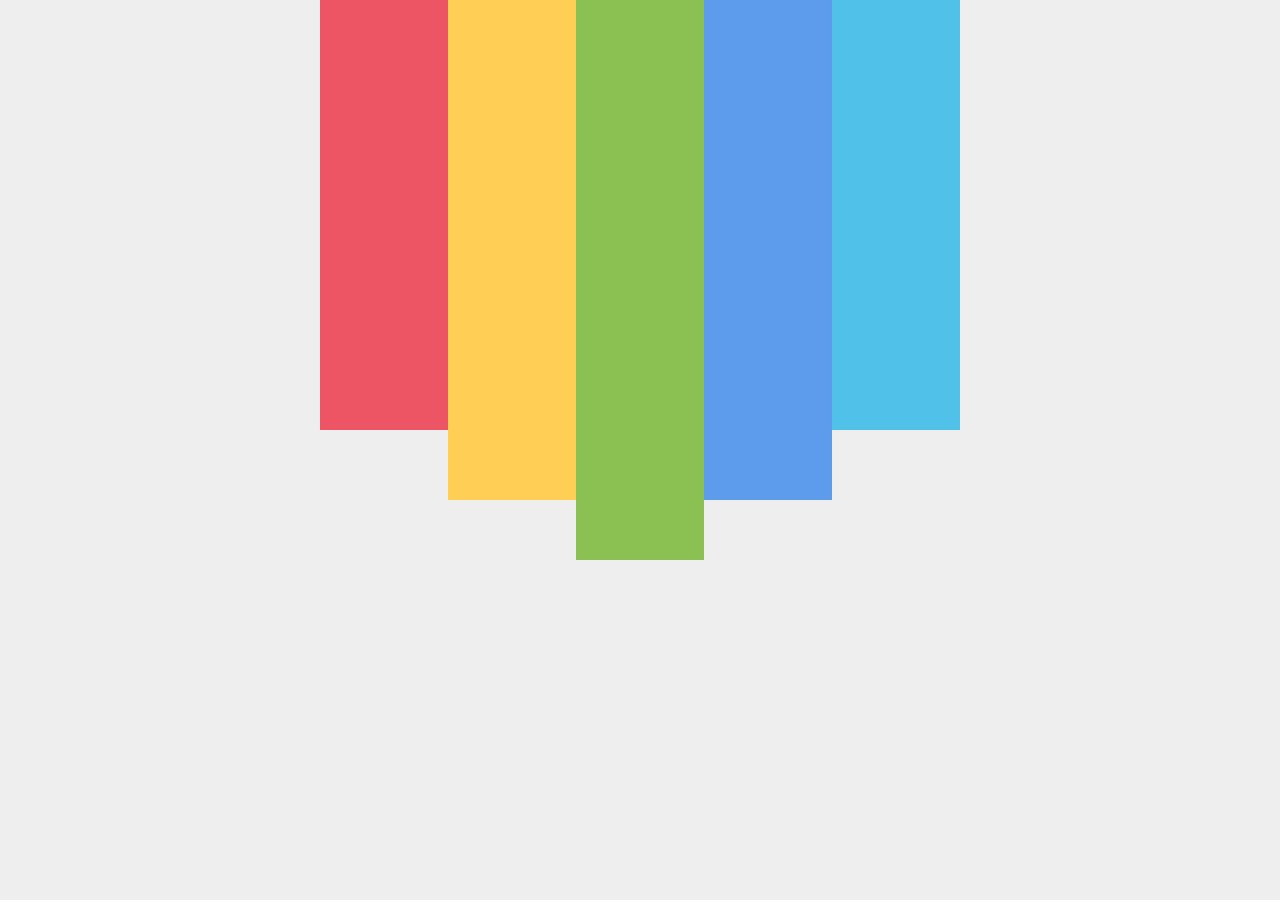
==== commit b095bbbe: "zhu" ====
--- a/index.html
+++ b/index.html
@@ -5,10 +5,10 @@
     <meta name="viewport"
           content="width=device-width, user-scalable=no, initial-scale=1.0, maximum-scale=1.0, minimum-scale=1.0">
     <title>张艳奇个人简历</title>
-    <meta content="yes" name="apple-mobile-web-app-capable">
+  <!--  <meta content="yes" name="apple-mobile-web-app-capable">
     <meta content="black" name="apple-mobile-web-app-status-bar-style">
     <meta content="telephone=no" name="format-detection">
-    <meta content="email=no" name="format-detection">
+    <meta content="email=no" name="format-detection">-->
     <link charset="utf-8" type="text/css" rel="stylesheet" href="css/reset.min.css"/>
     <link charset="utf-8" type="text/css" rel="stylesheet" href="css/swiper.min.css"/>
     <link charset="utf-8" type="text/css" rel="stylesheet" href="css/index.css"/>
@@ -17,7 +17,7 @@
 <section class="main" id="main">
     <!--music-->
     <div class="music" id="music">
-        <audio id="musicAudio" src="audio/1.m4a" preload="none" loop></audio>
+        <!--<audio id="musicAudio" src="audio/1.m4a" preload="none" loop></audio>-->
     </div>
 
     <!--swiper-->
@@ -25,32 +25,23 @@
         <div class="swiper-wrapper">
             <!--slide1-->
             <div class="swiper-slide slide1">
-                <div class="top">
                     <img src="img/red.jpg" alt=""/>
                     <img src="img/yellow.jpg" alt=""/>                      <img src="img/green.jpg" alt=""/>
                     <img src="img/blue.jpg" alt=""/>
                     <img src="img/lightblue.jpg" alt=""/>
-                </div>
-                <div class="down ">
-                    <div class="in">
-                        <span>我是</span>
-                        <img src="img/stop.gif" alt=""/>
-                        <p>张艳奇</p>
-                        <i>welcome to my world!</i>
-
-                    </div>
-                    <div class="out">
-                        <img src="img/red.jpg" alt=""/>
-                        <img src="img/yellow.jpg" alt=""/>                        <img src="img/green.jpg" alt=""/>
-                        <img src="img/blue.jpg" alt=""/>
-                        <img src="img/lightblue.jpg" alt=""/>
-                    </div>
-
-
+                    <!--<span>我是</span>
+                    <img src="img/stop.gif" alt=""/>
+                    <p>张艳奇</p>
+                    <i>welcome to my world!</i>-->
+                <!-- 10-->
+                   <!-- <img src="img/red.jpg" alt=""/>
+                    <img src="img/yellow.jpg" alt=""/>                        <img src="img/green.jpg" alt=""/>
+                    <img src="img/blue.jpg" alt=""/>
+                    <img src="img/lightblue.jpg" alt=""/>-->
                 </div>
             </div>
 
-            <!--slide2-->
+           <!-- &lt;!&ndash;slide2&ndash;&gt;
             <div class="swiper-slide slide2">
                 <ul class="redB">
                     <li>
@@ -80,7 +71,7 @@
                     </ul>
                 </div>
              </div>
-            <!--slide3-->
+            &lt;!&ndash;slide3&ndash;&gt;
             <div class="swiper-slide slide3">
                 <img src="img/lightblue.jpg" alt=""/>
                 <img src="img/lightblue.jpg" alt=""/>
@@ -90,7 +81,7 @@
                 <img src="img/cat.gif" alt=""/>
                 
             </div>
-            <!--slide4-->
+            &lt;!&ndash;slide4&ndash;&gt;
             <div class="swiper-slide slide4">
                 <ul class="redT">
                     <li>
@@ -115,7 +106,7 @@
                 <img class="heat" src="img/heat.png" alt=""/>
                 <b>专业技能</b>
 
-            </div>
+            </div>-->
         </div>
     </div>
 </section>
--- a/css/index.css
+++ b/css/index.css
@@ -1,15 +1,13 @@
-body {
+html, body {
     width: 100%;
     height: 100%;
-    background: #eee;
+    background: #EEE;
     font-family: 'Microsoft Yahei',Tahoma,Helvetica,Arial,sans-serif;
     overflow: hidden;
 }
-
 html {
     font-size: 100px;
 }
-
 .main {
     position: relative;
     margin: 0 auto;
@@ -20,7 +18,7 @@
 
 /*--music--*/
 .music {
-    /*display: none;*/
+    display: none;
     position: absolute;
     top: .2rem;
     right: .2rem;
@@ -69,105 +67,66 @@
     width: 100%;
     height: 100%;
 }
+
 .swiper-slide {
     position: relative;
 }
-.slide1 .top img {
-    opacity: 0;
-}
-.slide1 .down .in img {
-    opacity: 0;
-}
-.slide1 .down .in span {
-    opacity: 0;
-}
-.slide1 .down .in p {
-    opacity: 0;
-}
-.slide1 .down  i {
-    opacity: 0;
-}
-.slide1 .out img{
-    opacity: 0;
-}
-.slide2 .redB li{
-    opacity: 0;
-}
-.slide2 .inFrom img{
-    opacity: 0;
-}
-.slide2 .inFrom p{
-    opacity: 0;
-}
-.slide2 .inFrom b{
-    opacity: 0;
-}
-.slide2 .inFrom ul li{
-    opacity: 0;
-}
-.slide3 img{
-    opacity: 0;
-}
-.slide3 b{
-    opacity: 0;
-}
-.slide3 p{
-    opacity: 0;
-}
-.slide4 .redT li{
-    opacity: 0;
-}
-.slide4 .redT li span{
-    opacity: 0;
-}
-.slide4 .redT li p{
-    opacity: 0;
-}
-.slide4 .heat{
-    opacity: 0;
-}
-.slide4 b{
-    opacity: 0;
-}
-
-/*top*/
-.slide1 .top img{
-    width:20%;
-    float:left;
-}
-.slide1 .top img:nth-child(1){
+
+.swiper-slide img {
+    position: absolute;
+    /*opacity: 0;*/
+}
+.swiper-slide p {
+    position: absolute;
+    /*opacity: 0;*/
+}
+.swiper-slide b {
+    position: absolute;
+    /*opacity: 0;*/
+}
+
+.slide1 img:nth-child(1){
+    left: 0;
+    top: 0;
+    width: 20%;
     height:4.3rem;
 }
-.slide1 .top img:nth-child(2){
+.slide1 img:nth-child(2){
+    left: 20%;
+    top: 0;
+    width: 20%;
     height:5rem;
 }
-.slide1 .top img:nth-child(3){
+.slide1 img:nth-child(3){
+    left: 40%;
+    top: 0;
+    width: 20%;
     height:5.6rem;
 }
-.slide1 .top img:nth-child(4){
+.slide1 img:nth-child(4){
+    left: 60%;
+    top: 0;
+    width: 20%;
     height:5rem;
 }
-.slide1 .top img:nth-child(5){
+.slide1 img:nth-child(5){
+    left: 80%;
+    top: 0;
+    width: 20%;
     height:4.3rem;
 }
-
-
-
-/*down*/
-
-.slide1 .down .in span {
+.slide1 span:nth-child(6) {
     font-size: 0.5rem;
     position: absolute;
     top: 3.4rem;
     left: 0.8rem;
 }
-
-.slide1 .down div.in img{
+.slide1 span:nth-child(7){
     position: absolute;
     top: 3rem;
     left: 0.55rem;
 }
-.slide1 .down .in p{
+.slide1 p:nth-child(8){
     font-size: 1rem;
     font-weight: bold;
     position: absolute;
@@ -175,8 +134,7 @@
     left: 1.9rem;
 
 }
-
-.slide1 .down .in i{
+.slide1 i:nth-child(9){
     font-size: 0.4rem;
     font-style: normal;
     position: absolute;
@@ -184,25 +142,16 @@
     right: 0.2rem;
 }
 
-
-.slide1 .down .out{
+.slide1 img:nth-child(10){
     height:11.5rem;
-    position: relative;
-}
-
-.slide1 .down .out img{
     width: 20%;
-
-}
-
-.slide1 .out img:nth-child(1){
     height:4rem;
     position: absolute;
     left: 0;
     bottom: 0.1rem;
 }
 
-.slide1 .out img:nth-child(2){
+.slide1 img:nth-child(11){
     height:5rem;
     position: absolute;
     left: 20%;
@@ -210,7 +159,7 @@
 
 }
 
-.slide1 .out img:nth-child(3){
+.slide1 img:nth-child(12){
     height:6rem;
     position: absolute;
     left: 40%;
@@ -218,7 +167,7 @@
 
 }
 
-.slide1 .out img:nth-child(4){
+.slide1 img:nth-child(13){
     height:5rem;
     position: absolute;
     left: 60%;
@@ -226,34 +175,36 @@
 
 }
 
-.slide1 .out img:nth-child(5){
+.slide1 img:nth-child(14){
     height:4rem;
     position: absolute;
     left: 80%;
     bottom: 0.1rem;
 }
 
-#page1 .top img:nth-child(1){
+
+#page1 img:nth-child(1){
     -webkit-animation:fadeInDownOut 0.8s linear 1s both;
     animation:fadeInDownOut 0.8s linear 1s both;
 }
-#page1 .top img:nth-child(2){
+#page1 img:nth-child(2){
     -webkit-animation:fadeInDownOut 1s linear 1s both;
     animation:fadeInDownOut 1s linear 1s both;
 }
-#page1 .top img:nth-child(3){
+#page1 img:nth-child(3){
     -webkit-animation:fadeInDownOut 1.2s linear 1s both;
     animation:fadeInDownOut 1.2s linear 1s both;
 }
-#page1 .top img:nth-child(4){
+#page1 img:nth-child(4){
     -webkit-animation:fadeInDownOut 1.4s linear 1s both;
     animation:fadeInDownOut 1.4s linear 1s both;
 }
-#page1 .top img:nth-child(5){
+
+#page1 img:nth-child(5){
     -webkit-animation:fadeInDownOut 1.6s linear 1s both;
     animation:fadeInDownOut 1.6s linear 1s both;
 }
-#page1 .down .in span{
+/*#page1 .down .in span{
     -webkit-animation:flipInX 4s linear 2s both;
     animation:flipInX 4s linear 2s both;
 }
@@ -289,9 +240,11 @@
     -webkit-animation:bounceInUpOn 3.6s linear 2s both;
     animation:bounceInUpOn 3.6s linear 2s both;
 }
+*/
 
 
 /*slide2*/
+/*
 .slide2 .redB li img{
     margin: -0.01rem;
     width: 50%;
@@ -397,9 +350,10 @@
     -webkit-animation:slideInUpOp 2s linear 3s both;
     animation:slideInUpOp 2s linear 3s both;
 }
+*/
 
 /*slide3*/
-.slide3{
+/*.slide3{
     position: relative;
 }
 .slide3 img:nth-child(1){
@@ -468,8 +422,9 @@
 #page3 img:nth-child(6){
     -webkit-animation:slideInUpOp 2s linear 1s both;
     animation:slideInUpOp 2s linear 1s both;
-}
+}*/
 /*slide4*/
+/*
 .slide4 .redT li{
     position: relative;
     color: #fff;
@@ -598,6 +553,7 @@
     -webkit-animation:shake 1s linear 1s infinite;
     animation:shake 1s linear 1s infinite;
 }
+*/
 
 
 /*--copy animate css--*/
@@ -1119,95 +1075,95 @@
     }
 }
 
-@media all and (min-width:640px){
-    .slide2 .inFrom b{
-        position: absolute;
-        left: 1.6rem;
-        top: 5.5rem;
-        color: #fff;
-        font-size: 0.8rem;
-    }
-    .slide2 .inFrom ul{
-        position: absolute;
-        left: 1rem;
-        top: 6.5rem;
-        width: 7rem;
-        height: 5rem;
-    }
-    .slide3 img:nth-child(6){
-        position: absolute;
-        right: 0;
-        top: 8rem;
-    }
-    .slide4 .redT li .three {
-        position: absolute;
-        left: 0.1rem;
-        top: 5.8rem;
-        width: 48%;
-        height: 5.68rem;
-        font-size: 0.32rem;
-    }
-    .slide4 .redT li .four {
-        display: block;
-        position: absolute;
-        right: 2rem;
-        top: 6rem;
-    }
-    .slide4 .redT li .fourO {
-        position: absolute;
-        right: 0rem;
-        top: 6.5rem;
-        width: 48%;
-        height: 5.68rem;
-        font-size: 0.3rem;
-    }
-    .slide4 .redT li .fourt {
-        position: absolute;
-        right: 0rem;
-        top: 7.95rem;
-        width: 48%;
-        height: 5.68rem;
-        font-size: 0.3rem;
-    }
-    .slide4 img:nth-child(2){
-        position: absolute;
-        left: 1.4rem;
-        top: 3.8rem;
-        width: 3.5rem;
-        height: 3.5rem;
-    }
-    .slide4 b:nth-child(3){
-        position: absolute;
-        left: 2.7rem;
-        top: 4.9rem;
-        font-size: 0.35rem;
-        color: #fff;
-    }
-
-
-}
-
-
-
-
-
-
-
-
-
-
-
-
-
-
-
-
-
-
-
-
-
-
-
-
-
+/*@media all and (min-width:640px){*/
+    /*.slide2 .inFrom b{*/
+        /*position: absolute;*/
+        /*left: 1.6rem;*/
+        /*top: 5.5rem;*/
+        /*color: #fff;*/
+        /*font-size: 0.8rem;*/
+    /*}*/
+    /*.slide2 .inFrom ul{*/
+        /*position: absolute;*/
+        /*left: 1rem;*/
+        /*top: 6.5rem;*/
+        /*width: 7rem;*/
+        /*height: 5rem;*/
+    /*}*/
+    /*.slide3 img:nth-child(6){*/
+        /*position: absolute;*/
+        /*right: 0;*/
+        /*top: 8rem;*/
+    /*}*/
+    /*.slide4 .redT li .three {*/
+        /*position: absolute;*/
+        /*left: 0.1rem;*/
+        /*top: 5.8rem;*/
+        /*width: 48%;*/
+        /*height: 5.68rem;*/
+        /*font-size: 0.32rem;*/
+    /*}*/
+    /*.slide4 .redT li .four {*/
+        /*display: block;*/
+        /*position: absolute;*/
+        /*right: 2rem;*/
+        /*top: 6rem;*/
+    /*}*/
+    /*.slide4 .redT li .fourO {*/
+        /*position: absolute;*/
+        /*right: 0rem;*/
+        /*top: 6.5rem;*/
+        /*width: 48%;*/
+        /*height: 5.68rem;*/
+        /*font-size: 0.3rem;*/
+    /*}*/
+    /*.slide4 .redT li .fourt {*/
+        /*position: absolute;*/
+        /*right: 0rem;*/
+        /*top: 7.95rem;*/
+        /*width: 48%;*/
+        /*height: 5.68rem;*/
+        /*font-size: 0.3rem;*/
+    /*}*/
+    /*.slide4 img:nth-child(2){*/
+        /*position: absolute;*/
+        /*left: 1.4rem;*/
+        /*top: 3.8rem;*/
+        /*width: 3.5rem;*/
+        /*height: 3.5rem;*/
+    /*}*/
+    /*.slide4 b:nth-child(3){*/
+        /*position: absolute;*/
+        /*left: 2.7rem;*/
+        /*top: 4.9rem;*/
+        /*font-size: 0.35rem;*/
+        /*color: #fff;*/
+    /*}*/
+
+
+/*}*/
+
+
+
+
+
+
+
+
+
+
+
+
+
+
+
+
+
+
+
+
+
+
+
+
+
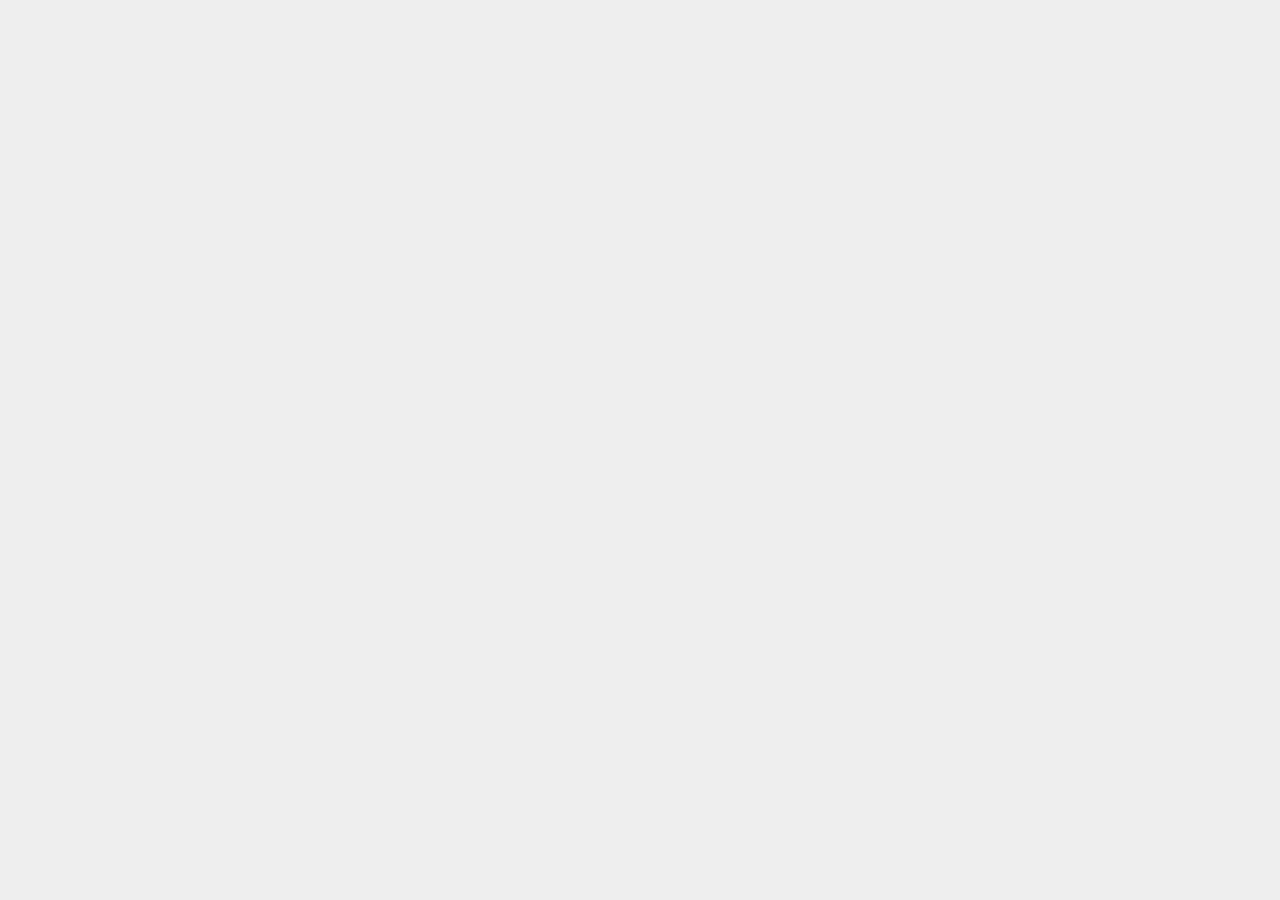
==== commit ce79cc92: "zhu" ====
--- a/index.html
+++ b/index.html
@@ -29,49 +29,35 @@
                     <img src="img/yellow.jpg" alt=""/>                      <img src="img/green.jpg" alt=""/>
                     <img src="img/blue.jpg" alt=""/>
                     <img src="img/lightblue.jpg" alt=""/>
-                    <!--<span>我是</span>
+                    <span>我是</span>
                     <img src="img/stop.gif" alt=""/>
                     <p>张艳奇</p>
-                    <i>welcome to my world!</i>-->
+                    <i>welcome to my world!</i>
                 <!-- 10-->
-                   <!-- <img src="img/red.jpg" alt=""/>
+                    <img src="img/red.jpg" alt=""/>
                     <img src="img/yellow.jpg" alt=""/>                        <img src="img/green.jpg" alt=""/>
                     <img src="img/blue.jpg" alt=""/>
-                    <img src="img/lightblue.jpg" alt=""/>-->
+                    <img src="img/lightblue.jpg" alt=""/>
                 </div>
-            </div>
-
-           <!-- &lt;!&ndash;slide2&ndash;&gt;
+            <!--slide2-->
             <div class="swiper-slide slide2">
-                <ul class="redB">
-                    <li>
-                        <img src="img/red.jpg" alt=""/>
-                    </li>
-                    <li>
-                        <img src="img/red.jpg" alt=""/>
-                    </li>
-                    <li>
-                        <img src="img/red.jpg" alt=""/>
-                    </li>
-                    <li>
-                        <img src="img/red.jpg" alt=""/>
-                    </li>
-                </ul>
-                <div class="inFrom">
+                    <img src="img/red.jpg" alt=""/>
+                    <img src="img/red.jpg" alt=""/>
+                    <img src="img/red.jpg" alt=""/>
+                    <img src="img/red.jpg" alt=""/>
+                <!-- 5-->
                     <img src="img/person.jpg" alt=""/>
                     <p>性格开朗</p>
-                    <b>基本信息</b>
-                    <ul>
-                        <li>姓名:张艳奇</li>
-                        <li>性别:女</li>
-                        <li>出生日期:1993年9月9日</li>
-                        <li>现住地:北京市 昌平区</li>
-                        <li>联系方式:13784719781(手机)</li>
-                        <li>1067083094@qq.com(邮箱)</li>
-                    </ul>
-                </div>
+                    <P>基本信息</P>
+                <!-- 8-->
+                    <P>姓名:张艳奇</P>
+                    <P>性别:女</P>
+                    <P>出生日期:1993年9月9日</P>
+                    <P>现住地:北京市 昌平区</P>
+                    <P>联系方式:13784719781(手机)</P>
+                    <P>1067083094@qq.com(邮箱)</P>
              </div>
-            &lt;!&ndash;slide3&ndash;&gt;
+            <!--slide3-->
             <div class="swiper-slide slide3">
                 <img src="img/lightblue.jpg" alt=""/>
                 <img src="img/lightblue.jpg" alt=""/>
@@ -81,32 +67,23 @@
                 <img src="img/cat.gif" alt=""/>
                 
             </div>
-            &lt;!&ndash;slide4&ndash;&gt;
+            <!--slide4-->
             <div class="swiper-slide slide4">
-                <ul class="redT">
-                    <li>
-                        <img src="img/pink.jpg" alt=""/>
-                        <p class="one">HTML和CSS:能够编写出高质量的,并且兼容所有浏览器的结构和样式，能够100%还原设计稿</p>
-                    </li>
-                    <li>
-                        <img src="img/yellow.jpg" alt=""/>
-                        <p class="tow">JavaScript:   熟练掌握原生JS，理解JS中的面向对象，能够解决JS的各大兼容问题，熟练使用JS中的jQuery等常用的类库和插件</p>
-                    </li>
-                    <li>
-                        <img src="img/green.jpg" alt=""/>
-                        <p class="three">HTML5和CSS3：能够使用REM等技术搭建响应式布局页面,可以开发WebApp，可以进行微信的二次开发,熟练掌握移动端经常使用的类库或者插件：Zepto、Swiper、Iscroll、touch.js等</p>
-                    </li>
-                    <li>
-                        <img src="img/blue.jpg" alt=""/>
-                        <span class="four">其他：</span>
-                        <p class="fourO">1.了解Angular、React等最新的框架技术，可以使用其完成基础项目的搭建</p>
-                        <p class="fourt">2、了解GIT、WEBPACK等技术，可以完成自动化平台的搭建,了解Node.js、Express使用其搭建博客项目</p>
-                    </li>
-                </ul>
-                <img class="heat" src="img/heat.png" alt=""/>
+                    <img src="img/pink.jpg" alt=""/>
+                    <p>HTML和CSS:能够编写出高质量的,并且兼容所有浏览器的结构和样式，能够100%还原设计稿</p>
+                    <img src="img/yellow.jpg" alt=""/>
+                    <p>JavaScript:   熟练掌握原生JS，理解JS中的面向对象，能够解决JS的各大兼容问题，熟练使用JS中的jQuery等常用的类库和插件</p>
+                    <img src="img/green.jpg" alt=""/>
+                    <p>HTML5和CSS3：能够使用REM等技术搭建响应式布局页面,可以开发WebApp，可以进行微信的二次开发,熟练掌握移动端经常使用的类库或者插件：Zepto、Swiper、Iscroll、touch.js等</p>
+                <!-- 7-->
+                    <img src="img/blue.jpg" alt=""/>
+                    <p>其他：</p>
+                    <p>1.了解Angular、React等最新的框架技术，可以使用其完成基础项目的搭建</p>
+                    <p>2、了解GIT、WEBPACK等技术，可以完成自动化平台的搭建,了解Node.js、Express使用其搭建博客项目</p>
+                <img src="img/heat.png" alt=""/>
                 <b>专业技能</b>
 
-            </div>-->
+            </div>
         </div>
     </div>
 </section>
--- a/css/index.css
+++ b/css/index.css
@@ -74,15 +74,23 @@
 
 .swiper-slide img {
     position: absolute;
-    /*opacity: 0;*/
+    opacity: 0;
 }
 .swiper-slide p {
     position: absolute;
-    /*opacity: 0;*/
+    opacity: 0;
 }
 .swiper-slide b {
     position: absolute;
-    /*opacity: 0;*/
+    opacity: 0;
+}
+.swiper-slide span {
+    position: absolute;
+    opacity: 0;
+}
+.swiper-slide i{
+    position: absolute;
+    opacity: 0;
 }
 
 .slide1 img:nth-child(1){
@@ -117,19 +125,16 @@
 }
 .slide1 span:nth-child(6) {
     font-size: 0.5rem;
-    position: absolute;
     top: 3.4rem;
     left: 0.8rem;
 }
-.slide1 span:nth-child(7){
-    position: absolute;
+.slide1 img:nth-child(7){
     top: 3rem;
     left: 0.55rem;
 }
 .slide1 p:nth-child(8){
     font-size: 1rem;
     font-weight: bold;
-    position: absolute;
     top: 2.9rem;
     left: 1.9rem;
 
@@ -137,49 +142,46 @@
 .slide1 i:nth-child(9){
     font-size: 0.4rem;
     font-style: normal;
-    position: absolute;
     top: 4rem;
     right: 0.2rem;
 }
 
 .slide1 img:nth-child(10){
-    height:11.5rem;
     width: 20%;
     height:4rem;
-    position: absolute;
     left: 0;
-    bottom: 0.1rem;
+    bottom: 0;
 }
 
 .slide1 img:nth-child(11){
+    width: 20%;
     height:5rem;
-    position: absolute;
     left: 20%;
-    bottom: 0.1rem;
+    bottom: 0;
 
 }
 
 .slide1 img:nth-child(12){
+    width: 20%;
     height:6rem;
-    position: absolute;
     left: 40%;
-    bottom: 0.1rem;
+    bottom: 0;
 
 }
 
 .slide1 img:nth-child(13){
+    width: 20%;
     height:5rem;
-    position: absolute;
     left: 60%;
-    bottom: 0.1rem;
+    bottom: 0;
 
 }
 
 .slide1 img:nth-child(14){
+    width: 20%;
     height:4rem;
-    position: absolute;
     left: 80%;
-    bottom: 0.1rem;
+    bottom: 0;
 }
 
 
@@ -204,176 +206,206 @@
     -webkit-animation:fadeInDownOut 1.6s linear 1s both;
     animation:fadeInDownOut 1.6s linear 1s both;
 }
-/*#page1 .down .in span{
+#page1 span:nth-child(6){
     -webkit-animation:flipInX 4s linear 2s both;
     animation:flipInX 4s linear 2s both;
 }
-#page1 .down div.in img{
+#page1 img:nth-child(7){
     -webkit-animation:flipInY 5s linear 2s both;
     animation:flipInY 5s linear 2s both;
 }
-#page1 .down .in p{
+#page1 p:nth-child(8){
     -webkit-animation:flipInX 4s linear 2s both;
     animation:flipInX 4s linear 2s both;
 }
-#page1 .down .in i{
+#page1 i:nth-child(9){
     -webkit-animation:zoomInRight 3.6s linear 2s both;
     animation:zoomInRight 3.6s linear 2s both;
 }
-#page1 .out img:nth-child(1){
+#page1  img:nth-child(10){
     -webkit-animation:bounceInUpOn 2s linear 2s both;
     animation:bounceInUpOn 2s linear 2s both;
 }
-#page1 .out img:nth-child(2){
+#page1 img:nth-child(11){
     -webkit-animation:bounceInUpOn 2.4s linear 2s both;
     animation:bounceInUpOn 2.4s linear 2s both;
 }
-#page1 .out img:nth-child(3){
+#page1 img:nth-child(12){
     -webkit-animation:bounceInUpOn 2.8s linear 2s both;
     animation:bounceInUpOn 2.8s linear 2s both;
 }
-#page1 .out img:nth-child(4){
+#page1 img:nth-child(13){
     -webkit-animation:bounceInUpOn 3.2s linear 2s both;
     animation:bounceInUpOn 3.2s linear 2s both;
 }
-#page1 .out img:nth-child(5){
+#page1 img:nth-child(14){
     -webkit-animation:bounceInUpOn 3.6s linear 2s both;
     animation:bounceInUpOn 3.6s linear 2s both;
 }
-*/
 
 
 /*slide2*/
-/*
-.slide2 .redB li img{
-    margin: -0.01rem;
+.slide2 img:nth-child(1){
+    padding: 0.01rem;
+    right:0;
+    bottom: 0;
     width: 50%;
-    height: 5.68rem;
-    float: left;
-}
-
-.slide2 .inFrom{
-    position:relative;
-}
-.slide2 .inFrom img{
-    position: absolute;
+    height: 50%;
+}
+.slide2 img:nth-child(2){
+    padding: 0.01rem;
+    left: 0;
+    bottom: 0;
+    width: 50%;
+    height: 50%;
+}
+.slide2 img:nth-child(3){
+    padding: 0.01rem;
+
+    right:0;
+    top: 0;
+    width: 50%;
+    height: 50%;
+}
+.slide2 img:nth-child(4){
+    padding: 0.01rem;
+    left: 0;
+    top: 0;
+    width: 50%;
+    height: 50%;
+}
+.slide2 img:nth-child(5){
     left: 1.5rem;
     top: 1rem;
     width: 3.5rem;
     height: 4.5rem;
     border: 0.05rem solid #000;
 }
-#page2 .inFrom img{
-    -webkit-animation:flipInX 2s linear 0s both;
-    animation:flipInX 2s linear 0s both;
-}
-.slide2 .inFrom p{
-     position: absolute;
+.slide2 p:nth-child(6){
      left: 0.5rem;
      top: 1rem;
      color: #fff;
      font-size: 0.5rem;
-
  }
-
-.slide2 .inFrom b{
-    position: absolute;
+.slide2 p:nth-child(7){
     left: 1.6rem;
     top: 6rem;
     color: #fff;
     font-size: 0.8rem;
  }
-
-
-.slide2 .inFrom ul{
-    position: absolute;
+.slide2 p:nth-child(8){
     left: 1rem;
     top: 7.5rem;
-    width: 7rem;
-    height: 5rem;
-}
-.slide2 .inFrom ul li{
-    float: left;
-    line-height: 0.6rem;
-    text-align: left;
     font-size: 0.38rem;
     color: #fff;
-    margin-right: 1.9rem;
-
-}
-#page2 .redB li:nth-child(1) {
+}
+.slide2 p:nth-child(9){
+    left: 1rem;
+    top: 8rem;
+    font-size: 0.38rem;
+    color: #fff;
+}
+.slide2 p:nth-child(10){
+    left: 1rem;
+    top: 8.5rem;
+    font-size: 0.38rem;
+    color: #fff;
+}
+.slide2 p:nth-child(11){
+    left: 1rem;
+    top: 9rem;
+    font-size: 0.38rem;
+    color: #fff;
+}
+.slide2 p:nth-child(12){
+    left: 1rem;
+    top: 9.5rem;
+    font-size: 0.38rem;
+    color: #fff;
+}
+.slide2 p:nth-child(13){
+    left: 1rem;
+    top: 10rem;
+    font-size: 0.38rem;
+    color: #fff;
+}
+
+#page2 img:nth-child(1) {
+    -webkit-animation:rotateInDownRight 1s linear 1s both;
+    animation:rotateInUpLeft 1s linear 1s both;
+
+}
+#page2 img:nth-child(2){
+    -webkit-animation:rotateInDownLeft 1s linear 1s both;
+    animation:rotateInUpRight 1s linear 1s both;
+}
+#page2 img:nth-child(3){
     -webkit-animation:rotateInUpLeft 1s linear 0s both;
     animation:rotateInUpLeft 1s linear 0s both;
-
-}
-#page2 .redB li:nth-child(2){
+}
+#page2 img:nth-child(4){
     -webkit-animation:rotateInUpRight 1s linear 0s both;
     animation:rotateInUpRight 1s linear 0s both;
 }
-#page2 .redB li:nth-child(3){
-    -webkit-animation:rotateInUpLeft 1s linear 1s both;
-    animation:rotateInUpLeft 1s linear 1s both;
-}
-#page2 .redB li:nth-child(4){
-    -webkit-animation:rotateInUpRight 1s linear 1s both;
-    animation:rotateInUpRight 1s linear 1s both;
-}
-#page2 .inFrom p{
+#page2 img:nth-child(5){
+    -webkit-animation:flipInX 2s linear 0s both;
+    animation:flipInX 2s linear 0s both;
+}
+#page2 p:nth-child(6){
     -webkit-animation:rollInR 2s linear 1s both;
     animation:rollInR 2s linear 1s both;
 }
-#page2 .inFrom b{
+#page2 p:nth-child(7){
     -webkit-animation:flipInY 2s linear 1s both;
     animation:flipInY 2s linear 1s both;
 }
-#page2 .inFrom ul li:nth-child(1){
+
+#page2 p:nth-child(8){
     -webkit-animation:slideInUpOp 2s linear 2s both;
     animation:slideInUpOp 2s linear 2s both;
 }
-#page2 .inFrom ul li:nth-child(2){
+#page2 p:nth-child(9){
     -webkit-animation:slideInUpOp 2s linear 2.2s both;
     animation:slideInUpOp 2s linear 2.2s both;
 }
-#page2 .inFrom ul li:nth-child(3){
+#page2 p:nth-child(10){
     -webkit-animation:slideInUpOp 2s linear 2.4s both;
     animation:slideInUpOp 2s linear 2.4s both;
 }
-#page2 .inFrom ul li:nth-child(4){
+#page2 p:nth-child(11){
     -webkit-animation:slideInUpOp 2s linear 2.6s both;
     animation:slideInUpOp 2s linear 2.6s both;
 }
-#page2 .inFrom ul li:nth-child(5){
+#page2 p:nth-child(12){
     -webkit-animation:slideInUpOp 2s linear 2.8s both;
     animation:slideInUpOp 2s linear 2.8s both;
 }
-#page2 .inFrom ul li:nth-child(6){
+#page2 p:nth-child(13){
     -webkit-animation:slideInUpOp 2s linear 3s both;
     animation:slideInUpOp 2s linear 3s both;
 }
-*/
+
 
 /*slide3*/
-/*.slide3{
-    position: relative;
-}
 .slide3 img:nth-child(1){
+    left: 0;
+    top: 0;
     width: 50%;
-    margin:-0.01rem;
-    height: 11.4rem;
-    float: left;
+    height:100%;
+    margin-left:0.01rem;
 }
 
 .slide3 img:nth-child(2){
+    right: 0;
+    top: 0;
     width: 50%;
-    margin:-0.01rem;
-    height: 11.4rem;
-    float: left;
+    height:100%;
+    margin-right:0.01rem;
 }
 
 .slide3 img:nth-child(3){
     width: 3rem;
     height: 3rem;
-    position: absolute;
     left: 1.8rem;
     top: 1rem;
  }
@@ -381,7 +413,6 @@
 .slide3 b:nth-child(4){
     color: #fff;
     font-size: 0.6rem;
-    position: absolute;
     left: 2rem;
     top: 5rem;
 }
@@ -389,7 +420,6 @@
 .slide3 p:nth-child(5){
     color: #fff;
     font-size: 0.5rem;
-    position: absolute;
     left: 1.5rem;
     top: 6rem;
 }
@@ -400,12 +430,12 @@
     top: 9rem;
 }
 #page3 img:nth-child(1){
-    -webkit-animation:flipInY 1s linear 1s both;
-    animation:flipInY 1s linear 1s both;
+    -webkit-animation:flipInY 2s linear 1s both;
+    animation:flipInY 2s linear 1s both;
 }
 #page3 img:nth-child(2){
-    -webkit-animation:flipInY 1s linear 1s both;
-    animation:flipInY 1s linear 1s both;
+    -webkit-animation:flipInY 2s linear 1s both;
+    animation:flipInY 2s linear 1s both;
 }
 #page3 img:nth-child(3){
     -webkit-animation:zoomIn 2s linear 1s both;
@@ -422,39 +452,57 @@
 #page3 img:nth-child(6){
     -webkit-animation:slideInUpOp 2s linear 1s both;
     animation:slideInUpOp 2s linear 1s both;
-}*/
+}
 /*slide4*/
-/*
-.slide4 .redT li{
-    position: relative;
+
+.slide4 img:nth-child(1){
+    padding: 0.01rem;
+    left: 0;
+    top: 0;
+    width: 50%;
+    height: 50%;
+}
+.slide4 img:nth-child(3){
+    padding: 0.01rem;
+    right: 0;
+    top: 0;
+    width: 50%;
+    height: 50%;
+}
+.slide4 img:nth-child(5){
+    padding: 0.01rem;
+    left:0;
+    bottom: 0;
+    width: 50%;
+    height: 50%;
+}
+.slide4 img:nth-child(7){
+    padding: 0.01rem;
+    right: 0;
+    bottom: 0;
+    width: 50%;
+    height: 50%;
+}
+.slide4 p:nth-child(2) {
     color: #fff;
     font-size: 0.4rem;
-
-}
-.slide4 .redT li img{
-    margin: -0.01rem;
-    width: 50%;
-    height: 5.68rem;
-    float: left;
-}
-
-.slide4 .redT li .one {
-    position: absolute;
     left: 0.1rem;
     top: 0.82rem;
     width: 48%;
     height: 5.68rem;
 }
 
-.slide4 .redT li .tow {
-    position: absolute;
+.slide4 p:nth-child(4) {
+    color: #fff;
+    font-size: 0.4rem;
     right: 0.1rem;
     top: 0.5rem;
     width: 48%;
     height: 5.68rem;
 }
 
-.slide4 .redT li .three {
+.slide4 p:nth-child(6) {
+    color: #fff;
     position: absolute;
     left: 0.1rem;
     top: 6.5rem;
@@ -463,98 +511,95 @@
     font-size: 0.32rem;
 }
 
-.slide4 .redT li .four {
-    display: block;
-    position: absolute;
+.slide4 p:nth-child(8) {
+    color: #fff;
+    font-size: 0.4rem;
     right: 2rem;
     top: 6.5rem;
 }
 
-.slide4 .redT li .fourO {
-    position: absolute;
+.slide4 p:nth-child(9) {
     right: 0rem;
     top: 7.1rem;
     width: 48%;
     height: 5.68rem;
+     color: #fff;
     font-size: 0.3rem;
 }
 
-.slide4 .redT li .fourt {
-    position: absolute;
+.slide4 p:nth-child(10) {
     right: 0rem;
     top: 8.8rem;
     width: 48%;
     height: 5.68rem;
     font-size: 0.3rem;
-}
-
-.slide4 img:nth-child(2){
-    position: absolute;
+     color: #fff;
+}
+
+.slide4 img:nth-child(11){
     left: 1.4rem;
     top: 4rem;
     width: 3.5rem;
     height: 3.5rem;
 }
-.slide4 b:nth-child(3){
+.slide4 b:nth-child(12){
     position: absolute;
     left: 2.7rem;
     top: 5.1rem;
     font-size: 0.35rem;
     color: #fff;
 }
-#page4 .redT li:nth-child(1) {
+#page4 img:nth-child(1) {
     -webkit-animation:rotateInUpLeft 1s linear 0s both;
     animation:rotateInUpLeft 1s linear 0s both;
 
 }
-#page4 .redT li:nth-child(2){
+#page4 img:nth-child(3){
     -webkit-animation:rotateInUpRight 1s linear 0s both;
     animation:rotateInUpRight 1s linear 0s both;
 }
-#page4 .redT li:nth-child(3){
+#page4 img:nth-child(5){
     -webkit-animation:rotateInUpLeft 1s linear 1s both;
     animation:rotateInUpLeft 1s linear 1s both;
 }
-#page4 .redT li:nth-child(4){
+#page4 img:nth-child(7){
     -webkit-animation:rotateInUpRight 1s linear 1s both;
     animation:rotateInUpRight 1s linear 1s both;
 }
-#page4 .redT li .one{
-    -webkit-animation:rotateInUpLeft 1s linear 1s both;
-    animation:rotateInUpLeft 1s linear 1s both;
-
-}
-#page4 .redT li .tow{
-    -webkit-animation:rotateInUpRight 1s linear 1s both;
-    animation:rotateInUpRight 1s linear 1s both;
-}
-#page4 .redT li .three{
-    -webkit-animation:fadeInLeft 1s linear 2s both;
-    animation:fadeInLeft 1s linear 2s both;
-}
-#page4 .redT li .four{
+#page4 p:nth-child(2){
+    -webkit-animation:fadeInLeft 2s linear 2s both;
+    animation:fadeInLeft 2s linear 2s both;
+
+}
+#page4 p:nth-child(4){
     -webkit-animation:fadeInRight 2s linear 2s both;
     animation:fadeInRight 2s linear 2s both;
 }
-#page4 .redT li .fourO{
+#page4 p:nth-child(6){
+    -webkit-animation:fadeInLeft 2s linear 3s both;
+    animation:fadeInLeft 2s linear 2s both;
+}
+#page4 p:nth-child(8){
+    -webkit-animation:fadeInRight 2s linear 3s both;
+    animation:fadeInRight 2s linear 2s both;
+}
+#page4 p:nth-child(9){
     -webkit-animation:fadeInRight 2s linear 2s both;
     animation:fadeInRight 2s linear 2s both;
 }
-#page4 .redT li .fourt{
+#page4 p:nth-child(10){
     -webkit-animation:fadeInRight 2s linear 2s both;
     animation:fadeInRight 2s linear 2s both;
 }
-#page4 img:nth-child(2){
-    -webkit-animation:shake 1s linear 1s infinite;
-    animation:shake 1s linear 1s infinite;
-}
-
-#page4 b:nth-child(3){
-    -webkit-animation:shake 1s linear 1s infinite;
-    animation:shake 1s linear 1s infinite;
-}
-*/
-
+#page4 img:nth-child(11){
+    -webkit-animation:shake 1s linear 2s infinite;
+    animation:shake 1s linear 2s infinite;
+}
+
+#page4 b:nth-child(12){
+    -webkit-animation:shake 1s linear 2s infinite;
+    animation:shake 1s linear 2s infinite;
+}
 
 /*--copy animate css--*/
 @-webkit-keyframes fadeInDownOut {
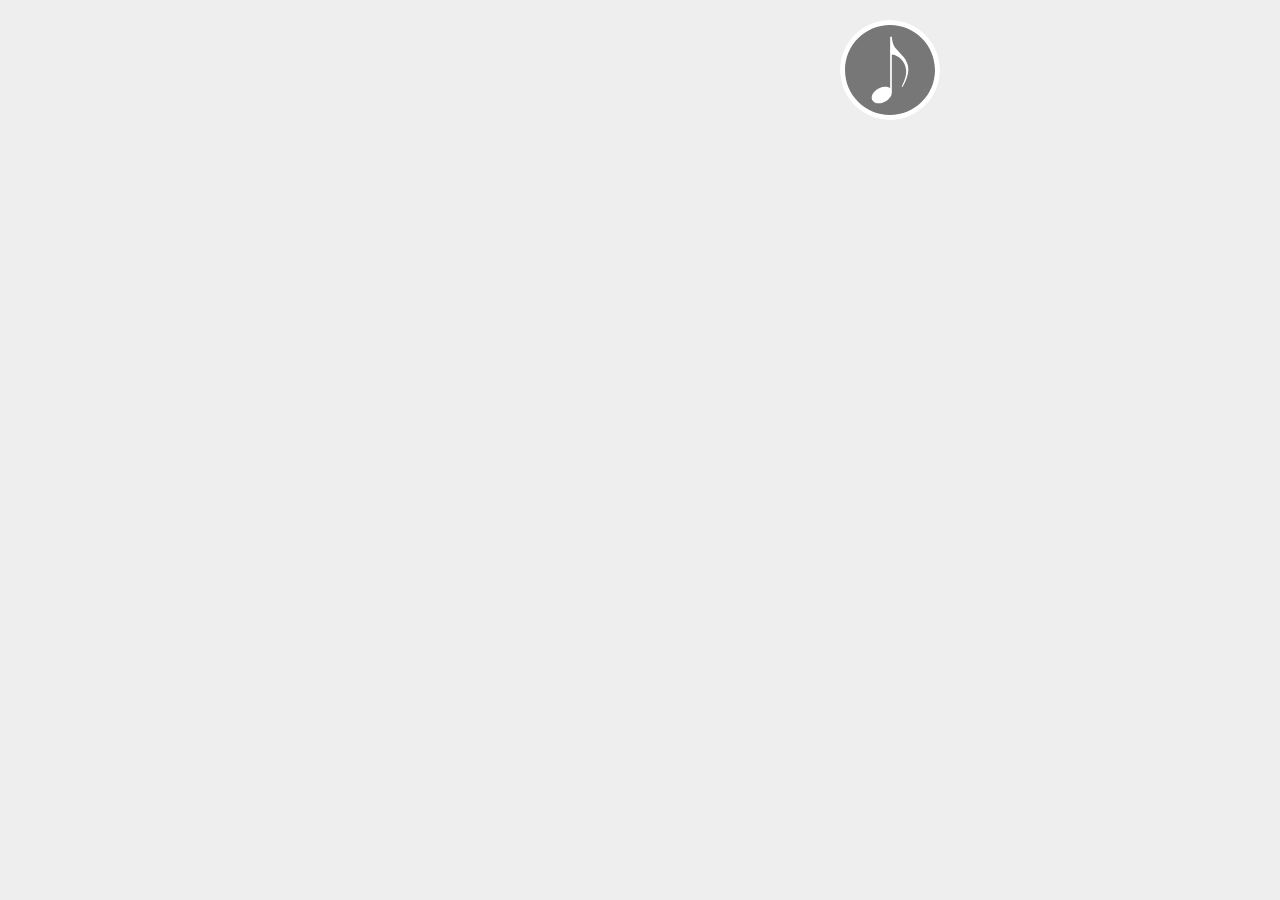
==== commit 8df801b5: "zhu" ====
--- a/index.html
+++ b/index.html
@@ -17,7 +17,7 @@
 <section class="main" id="main">
     <!--music-->
     <div class="music" id="music">
-        <!--<audio id="musicAudio" src="audio/1.m4a" preload="none" loop></audio>-->
+        <audio id="musicAudio" src="audio/1.m4a" preload="none" loop></audio>
     </div>
 
     <!--swiper-->
--- a/css/index.css
+++ b/css/index.css
@@ -18,7 +18,7 @@
 
 /*--music--*/
 .music {
-    display: none;
+    /*display: none;*/
     position: absolute;
     top: .2rem;
     right: .2rem;
@@ -1120,95 +1120,166 @@
     }
 }
 
-/*@media all and (min-width:640px){*/
-    /*.slide2 .inFrom b{*/
-        /*position: absolute;*/
-        /*left: 1.6rem;*/
-        /*top: 5.5rem;*/
-        /*color: #fff;*/
-        /*font-size: 0.8rem;*/
-    /*}*/
-    /*.slide2 .inFrom ul{*/
-        /*position: absolute;*/
-        /*left: 1rem;*/
-        /*top: 6.5rem;*/
-        /*width: 7rem;*/
-        /*height: 5rem;*/
-    /*}*/
-    /*.slide3 img:nth-child(6){*/
-        /*position: absolute;*/
-        /*right: 0;*/
-        /*top: 8rem;*/
-    /*}*/
-    /*.slide4 .redT li .three {*/
-        /*position: absolute;*/
-        /*left: 0.1rem;*/
-        /*top: 5.8rem;*/
-        /*width: 48%;*/
-        /*height: 5.68rem;*/
-        /*font-size: 0.32rem;*/
-    /*}*/
-    /*.slide4 .redT li .four {*/
-        /*display: block;*/
-        /*position: absolute;*/
-        /*right: 2rem;*/
-        /*top: 6rem;*/
-    /*}*/
-    /*.slide4 .redT li .fourO {*/
-        /*position: absolute;*/
-        /*right: 0rem;*/
-        /*top: 6.5rem;*/
-        /*width: 48%;*/
-        /*height: 5.68rem;*/
-        /*font-size: 0.3rem;*/
-    /*}*/
-    /*.slide4 .redT li .fourt {*/
-        /*position: absolute;*/
-        /*right: 0rem;*/
-        /*top: 7.95rem;*/
-        /*width: 48%;*/
-        /*height: 5.68rem;*/
-        /*font-size: 0.3rem;*/
-    /*}*/
-    /*.slide4 img:nth-child(2){*/
-        /*position: absolute;*/
-        /*left: 1.4rem;*/
-        /*top: 3.8rem;*/
-        /*width: 3.5rem;*/
-        /*height: 3.5rem;*/
-    /*}*/
-    /*.slide4 b:nth-child(3){*/
-        /*position: absolute;*/
-        /*left: 2.7rem;*/
-        /*top: 4.9rem;*/
-        /*font-size: 0.35rem;*/
-        /*color: #fff;*/
-    /*}*/
-
-
-/*}*/
-
-
-
-
-
-
-
-
-
-
-
-
-
-
-
-
-
-
-
-
-
-
-
-
-
+@media all and (max-width:960px){
+    .slide1 img:nth-child(10){
+        width: 20%;
+        height:3rem;
+        left: 0;
+        bottom: 0;
+    }
+
+    .slide1 img:nth-child(11){
+        width: 20%;
+        height:4rem;
+        left: 20%;
+        bottom: 0;
+
+    }
+
+    .slide1 img:nth-child(12){
+        width: 20%;
+        height:5rem;
+        left: 40%;
+        bottom: 0;
+
+    }
+
+    .slide1 img:nth-child(13){
+        width: 20%;
+        height:4rem;
+        left: 60%;
+        bottom: 0;
+
+    }
+
+    .slide1 img:nth-child(14){
+        width: 20%;
+        height:3rem;
+        left: 80%;
+        bottom: 0;
+    }
+
+    .slide2 p:nth-child(7){
+        left: 1.6rem;
+        top: 5.5rem;
+        color: #fff;
+        font-size: 0.8rem;
+    }
+    .slide2 p:nth-child(8){
+        left: 1rem;
+        top: 6.5rem;
+        font-size: 0.38rem;
+        color: #fff;
+    }
+    .slide2 p:nth-child(9){
+        left: 1rem;
+        top: 7rem;
+        font-size: 0.38rem;
+        color: #fff;
+    }
+    .slide2 p:nth-child(10){
+        left: 1rem;
+        top: 7.5rem;
+        font-size: 0.38rem;
+        color: #fff;
+    }
+    .slide2 p:nth-child(11){
+        left: 1rem;
+        top: 8rem;
+        font-size: 0.38rem;
+        color: #fff;
+    }
+    .slide2 p:nth-child(12){
+        left: 1rem;
+        top: 8.5rem;
+        font-size: 0.38rem;
+        color: #fff;
+    }
+    .slide2 p:nth-child(13){
+        left: 1rem;
+        top: 9rem;
+        font-size: 0.38rem;
+        color: #fff;
+    }
+    .slide3 img:nth-child(6){
+        width: 2rem;
+        height: 2rem;
+        position: absolute;
+        right: 0;
+        top: 7rem;
+    }
+    .slide4 p:nth-child(6) {
+        color: #fff;
+        position: absolute;
+        left: 0.1rem;
+        top: 5rem;
+        width: 48%;
+        height: 5.68rem;
+        font-size: 0.32rem;
+    }
+
+    .slide4 p:nth-child(8) {
+        color: #fff;
+        font-size: 0.4rem;
+        right: 2rem;
+        top: 5rem;
+    }
+
+    .slide4 p:nth-child(9) {
+        right: 0rem;
+        top: 5.5rem;
+        width: 48%;
+        height: 5.68rem;
+        color: #fff;
+        font-size: 0.3rem;
+    }
+
+    .slide4 p:nth-child(10) {
+        right: 0rem;
+        top: 7.3rem;
+        width: 48%;
+        height: 5.68rem;
+        font-size: 0.3rem;
+        color: #fff;
+    }
+
+    .slide4 img:nth-child(11){
+        left: 1.4rem;
+        top:3.5rem;
+        width: 3.5rem;
+        height: 3.5rem;
+    }
+    .slide4 b:nth-child(12){
+        position: absolute;
+        left: 2.7rem;
+        top: 4.6rem;
+        font-size: 0.35rem;
+        color: #fff;
+    }
+
+}
+
+
+
+
+
+
+
+
+
+
+
+
+
+
+
+
+
+
+
+
+
+
+
+
+
